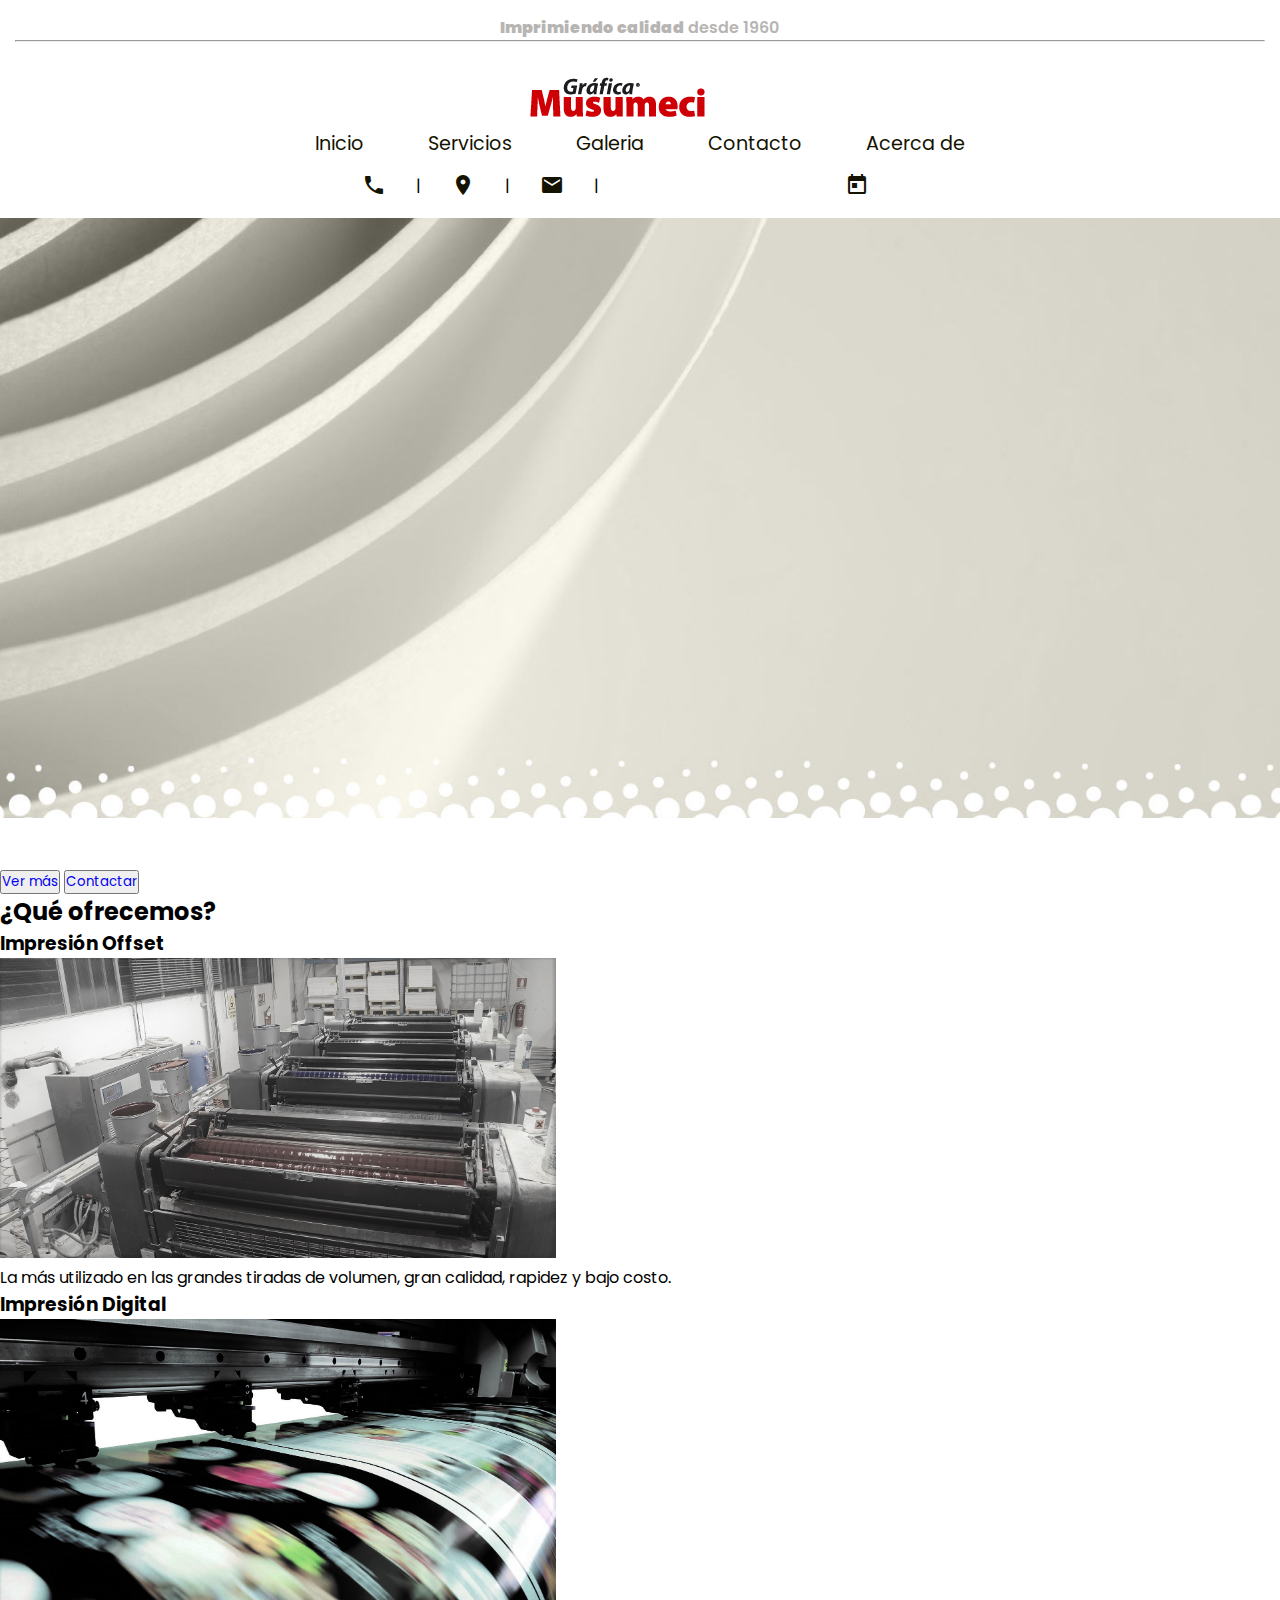
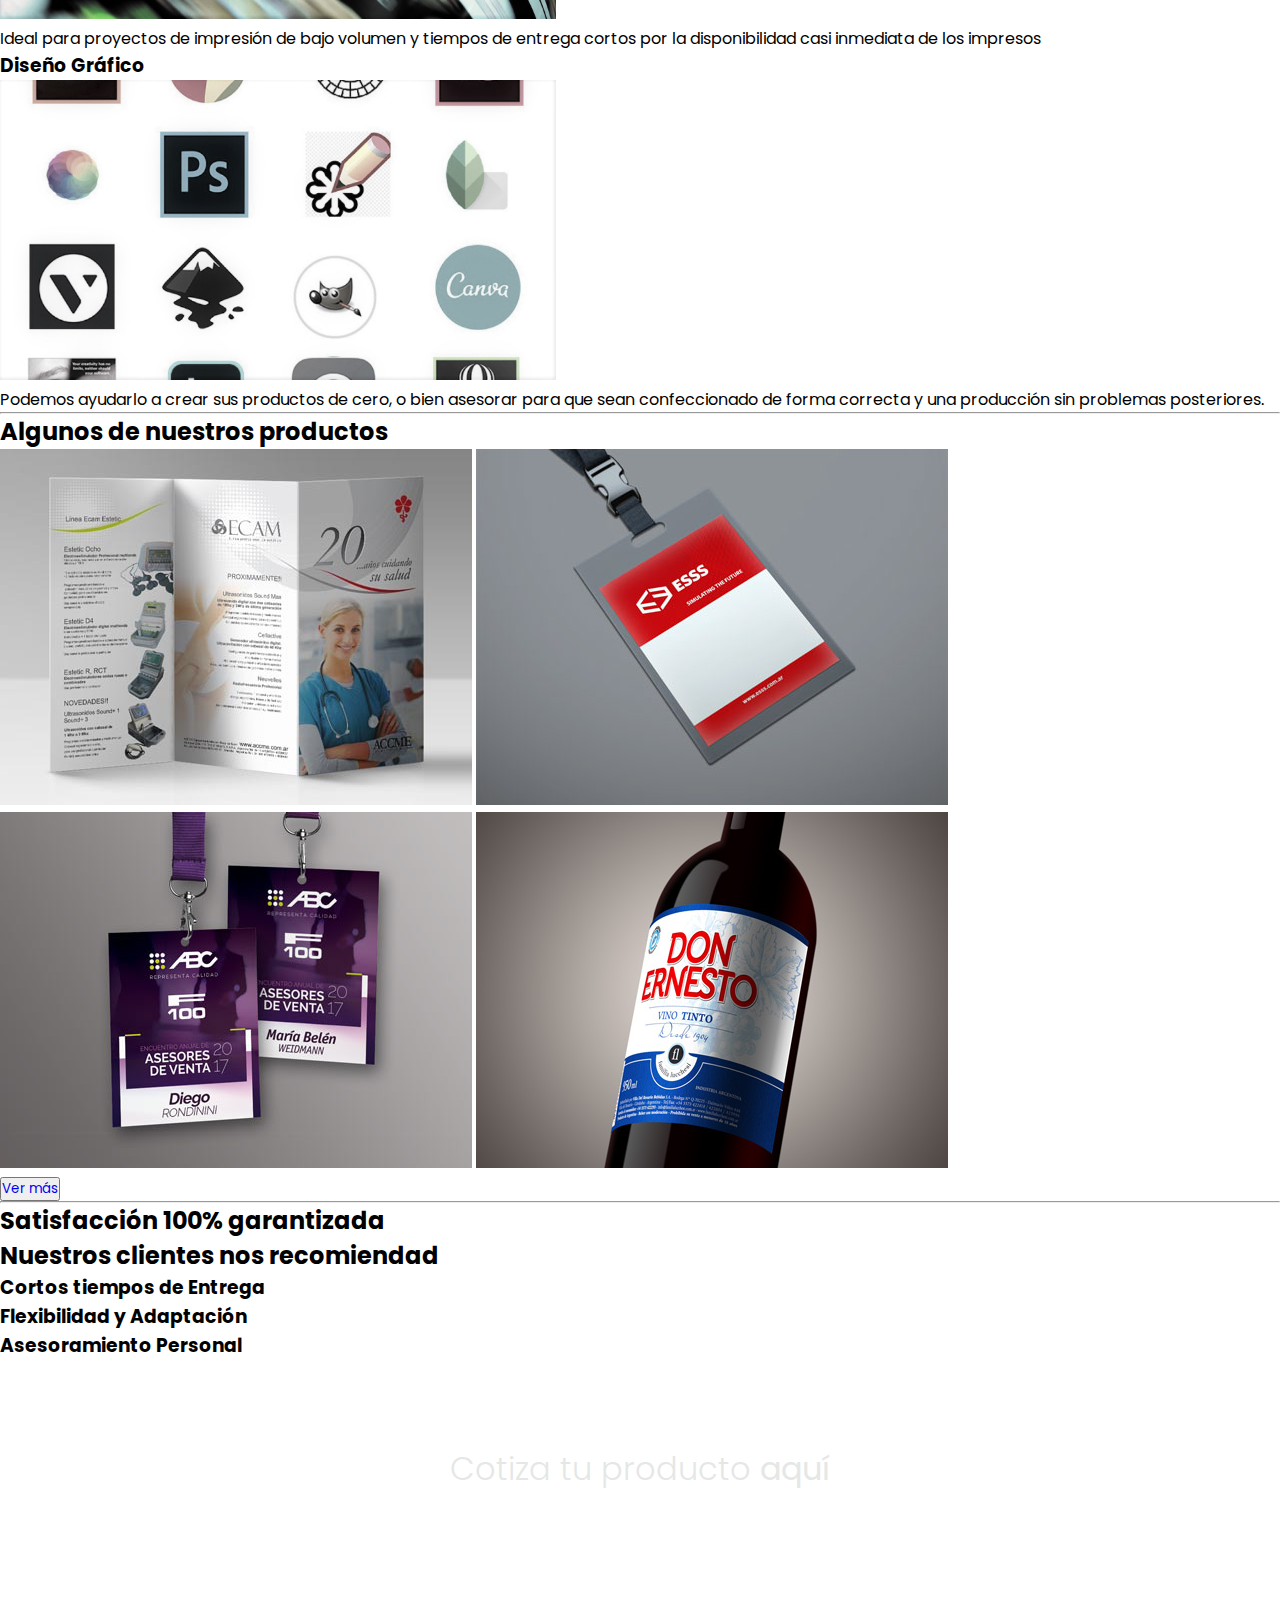
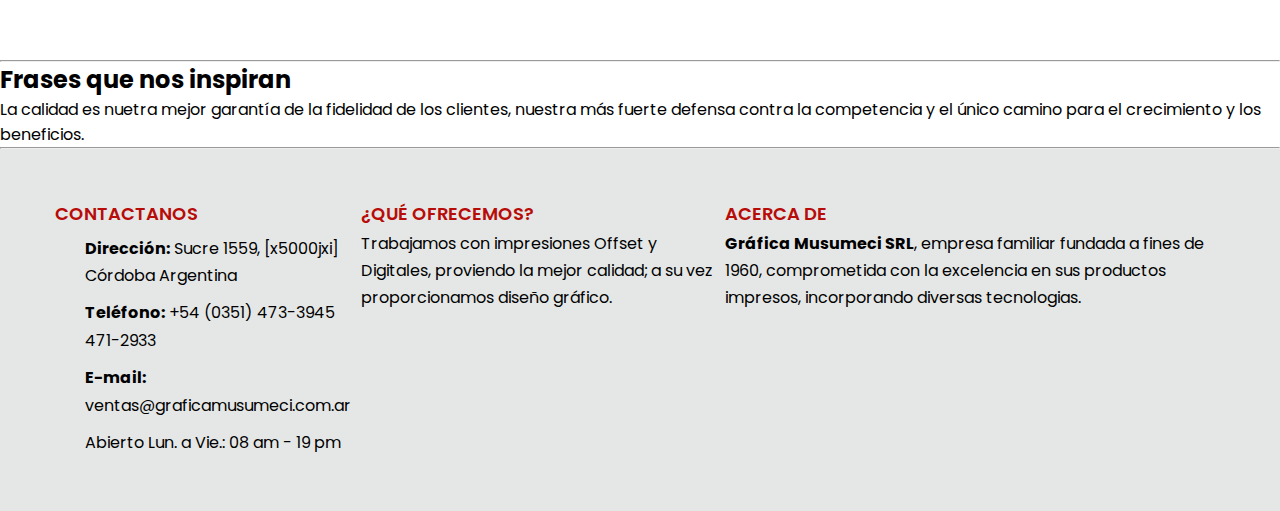
==== index.html @ f6d02dc9 "pre-entrega-1" ====
<!DOCTYPE html>
<html lang="en">
<head>
    <meta charset="UTF-8">
    <meta http-equiv="X-UA-Compatible" content="IE=edge">
    <meta name="viewport" content="width=device-width, initial-scale=1.0">
    <title>Gráfica Musumeci | Inicio</title>
    <link rel="shortcut icon" href="./assets/image/favicon.ico" type="/image/x-icon">
    <link rel="stylesheet" href="./assets/css/styles.css">
    <link href="https://fonts.googleapis.com/icon?family=Material+Icons" rel="stylesheet">
</head>

<body>

    <header>

        <div class="slogan">
            <h2><b>Imprimiendo calidad</b> desde 1960</h2>
            <hr>
        </div>
        
        <nav class="navBar">
            
            <img src="./assets/image/logo.png" alt="logo" class="logo" />
            <ul class="menu">
                <li>
                    <a href="./index.html">Inicio</a>
                </li>
        
                <li>
                    <a href="./pages/servicios.html">Servicios</a>
                </li>
        
                <li>
                    <a href="./pages/galeria.html">Galeria</a>
                </li>
        
                <li>
                    <a href="./pages/contacto.html">Contacto</a>
                </li>
        
                <li>
                    <a href="./pages/acercade.html">Acerca de</a>
                </li>
            </ul>

            <div class="icons">
                <a class="material-icons" alt="" href="./pages/contacto.html#detallesDeContacto">phone</a>
                <div>|</div>
                <a class="material-icons" alt="" href="./pages/contacto.html#detallesDeContacto">place</a>
                <div>|</div>
                <a class="material-icons" alt="" href="./pages/contacto.html#detallesDeContacto">email</a>
                <div>|</div>
                <a class="material-icons" alt="" href="./pages/contacto.html#detallesDeContacto">calendar_today</a>
            </div>
        </nav>

    </header>

        

    <main>
        <section>
            <div class="parallax"></div>
    
            <button>
                <a href="./pages/galeria.html">Ver más</a>
            </button>
            <button>
                <a href="./pages/contacto.html">Contactar</a>
            </button>
        </section>

        <section class="queOfrecemos">
                <h2>¿Qué ofrecemos?</h2>
                <article>
                    <h3>Impresión Offset</h3>
                    <img src="./assets/image/impresionoffset.jpg" alt="Impresion_Offset">
                    <p>La más utilizado en las grandes tiradas de volumen, gran calidad, rapidez y bajo costo.</p>
                </article>
                <article>
                    <h3>Impresión Digital</h3>
                    <img src="./assets/image/impresiondigital.jpg" alt="Impresion_Digital">
                    <p>Ideal para proyectos de impresión de bajo volumen y tiempos de entrega cortos por la disponibilidad casi
                        inmediata de los impresos</p>
                </article>
                <article>
                    <h3>Diseño Gráfico</h3>
                    <img src="./assets/image/diseñografico.jpg" alt="Diseño_Grafico">
                    <p>
                        Podemos ayudarlo a crear sus productos de cero, o bien asesorar para que sean confeccionado de forma correcta y
                        una producción sin problemas posteriores.</p>
                </article>
        </section>

        <hr>

        <section>
            <h2>Algunos de nuestros productos</h2>
            <img src="./assets/image/producto1.jpg" alt="producto_1">
            <img src="./assets/image/producto2.jpg" alt="producto_2">
            <img src="./assets/image/producto3.jpg" alt="producto_3">
            <img src="./assets/image/producto4.jpg" alt="producto_4">
            <br>
            <button>
                <a href="./pages/galeria.html">Ver más</a>
            </button>
        </section>
        <hr>
        
        <section>
            <h2>Satisfacción 100% garantizada</h2>
            <h2>Nuestros clientes nos recomiendad</h2>
            <h3>Cortos tiempos de Entrega</h3>
            <h3>Flexibilidad y Adaptación</h3>
            <h3>Asesoramiento Personal</h3>
        </section>

        <section class="parallax2">
            <h2>Cotiza tu producto <a href="./pages/cotizacion.html"><b>aquí</b></a></a></h2>
        </section>

        <hr>

        <section>
            <h2>Frases que nos inspiran</h2>
            <p>La calidad es nuetra mejor garantía de la fidelidad de los clientes, nuestra más fuerte defensa contra la competencia y el único camino para el crecimiento y los beneficios.</p>
        </section>
    </main> 

    <hr>

    <footer class="foot">
        
        <article> 
            <a href="./pages/contacto.html#formulario">CONTACTANOS</a>
                <ul class="footContacto">
                    <li>
                        <b>Dirección:</b> Sucre 1559, [x5000jxi] Córdoba Argentina
                    </li>
                    <li>
                        <b>Teléfono:</b> +54 (0351) 473-3945 471-2933
                    </li>
                    <li>
                        <b>E-mail:</b> ventas@graficamusumeci.com.ar
                    </li>
                    <li>
                        Abierto Lun. a Vie.: 08 am - 19 pm
                    </li>
                </ul>
        </article>

        <article>
            <a href="./pages/galeria.html">¿QUÉ OFRECEMOS?</a>
            <p>Trabajamos con impresiones Offset y Digitales, proviendo la mejor calidad; a su vez proporcionamos diseño gráfico.</p>
        </article>

        <article>
            <a href="./pages/acercade.html">ACERCA DE</a>
            <p><b>Gráfica Musumeci SRL</b>, empresa familiar fundada a fines de 1960, comprometida con la excelencia en sus productos
            impresos, incorporando diversas tecnologias.</p>
        </article> 

    </footer>

</body>
</html>
---- assets/css/styles.css ----
@import url('https://fonts.googleapis.com/css2?family=Caveat&family=Poppins:wght@300&display=swap');

* {
    margin: 0;
    padding: 0;
    box-sizing: border-box;
    font-family: poppins, sans-serif;
}

header{
    text-align: center;
}

.slogan {
    padding: 15px;
}

.slogan h2 {
    font-size: medium;
    font-weight: 550;
    color: #b7b5b3;
}




/* NAVBAR */
.navBar {
    padding: 15px;
    display: inline-block;
    justify-content: flex-start
}

a {
    text-decoration: none;
}

a:hover {
    text-decoration: underline;
}

.logo {
    padding: 5px;  
    margin-right: 45px;
    justify-self: left;
}

.menu li {
    padding-left: 30px;
    padding-right: 30px;
    display: inline-block;
}

.menu a {
    color: #141301;
    font-size: larger;
}

.icons {
    display: flex;
    flex-direction: row;
    justify-content: center;
    padding: 5px;
    margin-top:10px;
    margin-right: 50px;
}

.icons a {
    padding-left: 30px;
    padding-right: 30px;
    display: inline-block;
    color: #141301;
}


/* FOOTER */
.foot {
    display: flex;
    padding: 50px;
    justify-content: space-evenly;
    font-size: medium;
    background-color: #e5e7e6;
    line-height: 1.71;
}

.foot article {
    padding-left: 5px;
    padding-right: 5px;
}

.foot a {
    color: #b80c09;
    font-size: large;
    font-weight: 550;
    text-align: center;
}

.foot a:hover {
    text-decoration: underline;
}

.footContacto li {
    list-style: none;
    padding-left: 30px;
}

.footContacto li {
    padding-top: 5px;
    padding-bottom: 5px;
}


/* TÍTULOS DE CADA PÁGINA */
.paginasTitulos {
    padding: 15px;
}

.paginasTitulos h1 {
    text-align: center;
}

/* index.html */

.parallax {
    background-image: url("../image/sliders2.jpg");
    height: 600px;

    background-attachment: fixed;
    background-position: center;
    background-repeat: no-repeat;
    background-size: cover;

    margin-bottom: 50px;
}

.queOfrecemos img {
    height: 300px;
}

.parallax2 {
    background-image: url("../image/sliders.jpg");
    height: 250px;

    background-attachment: fixed;
    background-position: center;
    background-repeat: no-repeat;
    background-size: cover;

    margin-bottom: 50px;
}

.parallax2 h2 {
    text-align: center;
    text-align: center;
    padding-top: 85px;
    font-size: xx-large;
    font-weight: 300;
    color: #e5e7e6;
}

.parallax2 a {
    color: #e5e7e6;
}

/* servicios.html */

.productos {
    align-content: center;
}

/* galeria.html */

.navProductos {
    text-align: center;
    margin: 15px;
}

.navProductos li{
    display: inline-block;
    flex-direction: row;
    padding-left: 30px;
    padding-right: 30px;
    text-align: center;
}

.parallax3 {
    background-image: url("../image/background3.jpg");
    height: 250px;

    background-attachment: fixed;
    background-position: center;
    background-repeat: no-repeat;
    background-size: cover;

    margin-bottom: 50px;
}

.parallax3 h2 {
    text-align: center;
    padding-top: 85px;
    font-size: xx-large;
    font-weight: 300;
    color: #e5e7e6;
}

.parallax3 a {
    color: #e5e7e6;
}

/* contacto.html */
.contacto {
    margin-bottom: 20px;
    display: flex;
    flex-direction: row;
    justify-content: space-around;
}

.contacto h2 {
    text-align: center;
    font-weight: 400;
}

.contacto a {
    color: #b80c09;
    font-size: large;
    font-weight: 550;
    text-align: center;
}

.contacto a:hover {
    text-decoration: underline;
}

#formulario{
    display: flex;
    flex-direction: column;
    justify-content: space-between;
}

#formulario input {
    margin: 5px;
    padding: 5px;
}

#mensaje {
    margin: 10px;
    padding: 7px;
}

/* cotizacion.html */

/* acercade.html */

.acercade1 {
padding: 15px;
text-align: left;
}


.acercade2 {
    padding: 15px;
    text-align: right;
}

.acercade3 {
    padding: 15px;
    text-align: center;
}

/* @media (prefers-reduced-motion: no-preference) {
    html {
        scroll-behavior: smooth;
    }
}

@media screen and (max-width: 800px) {
    body {
        font-size: 14px;
    }
}

@media screen and (max-width: 600px) {
    body {
        font-size: 11px;
    }
} */
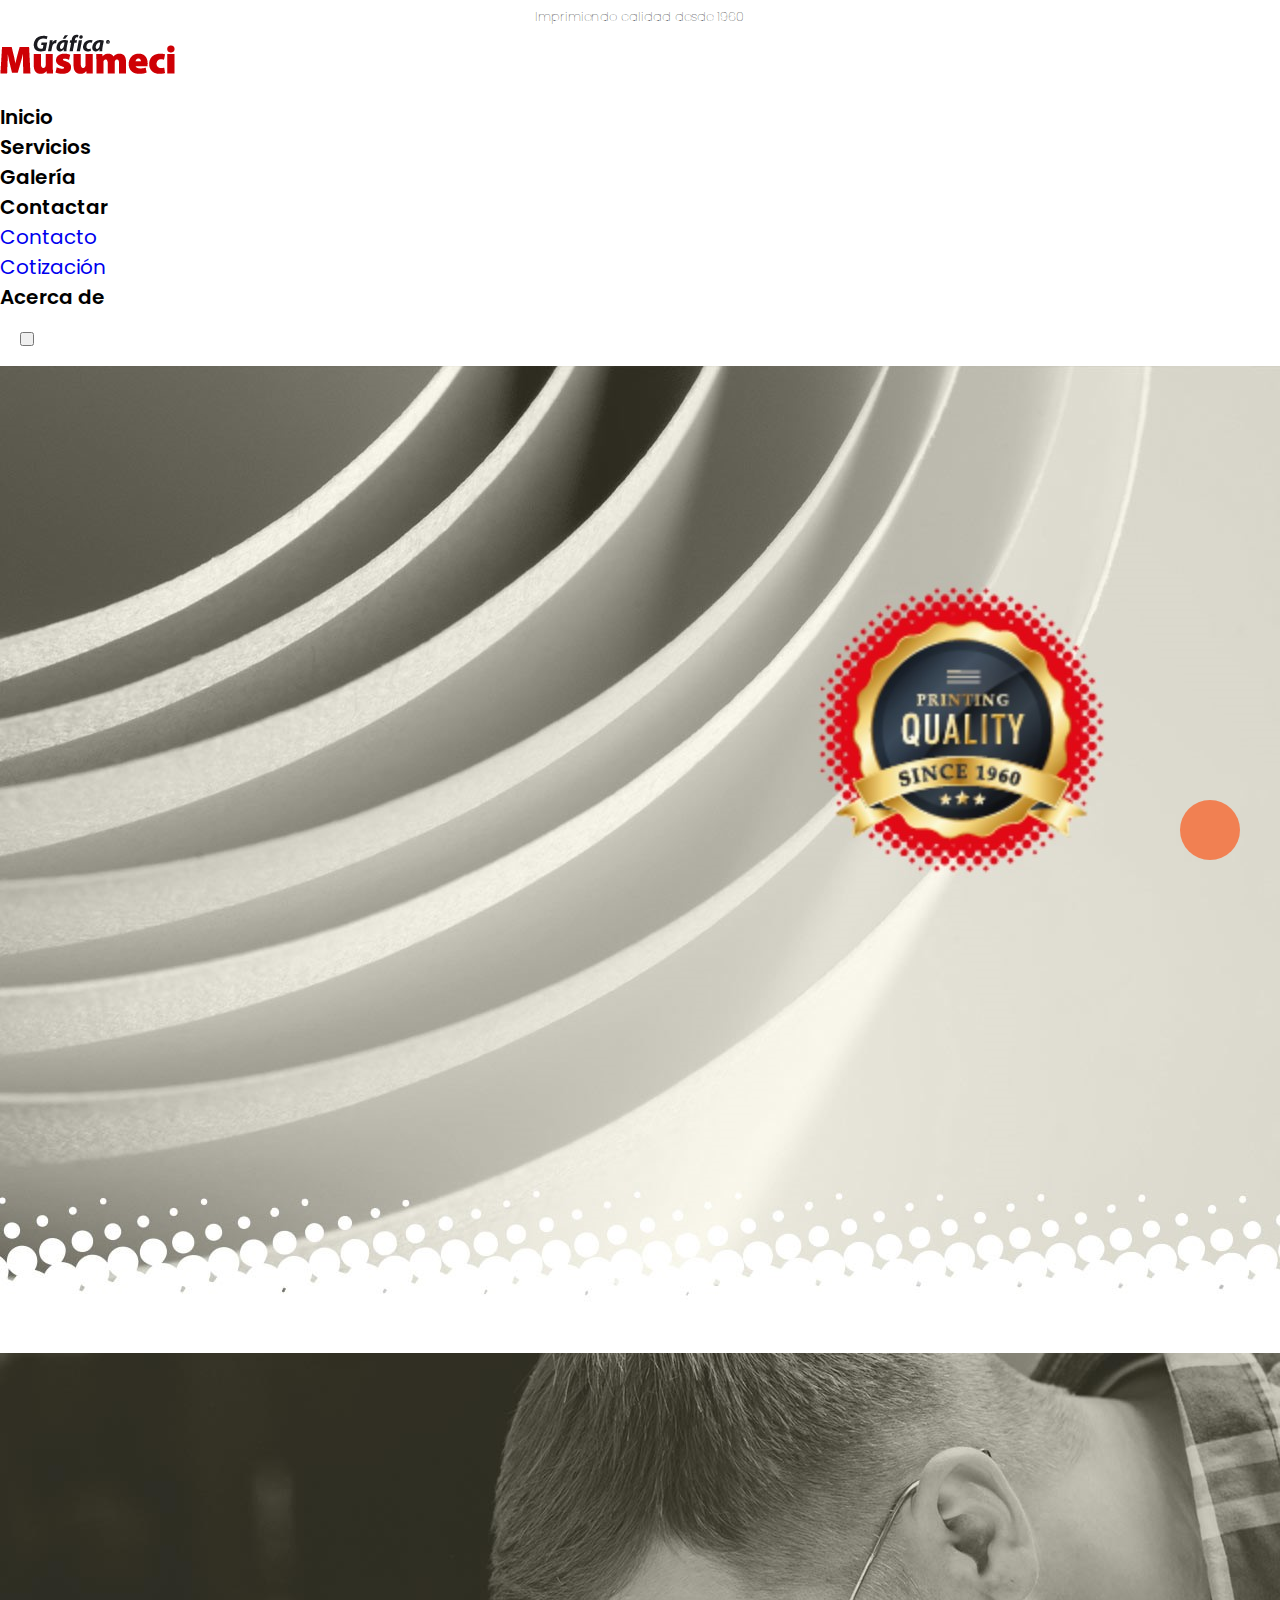
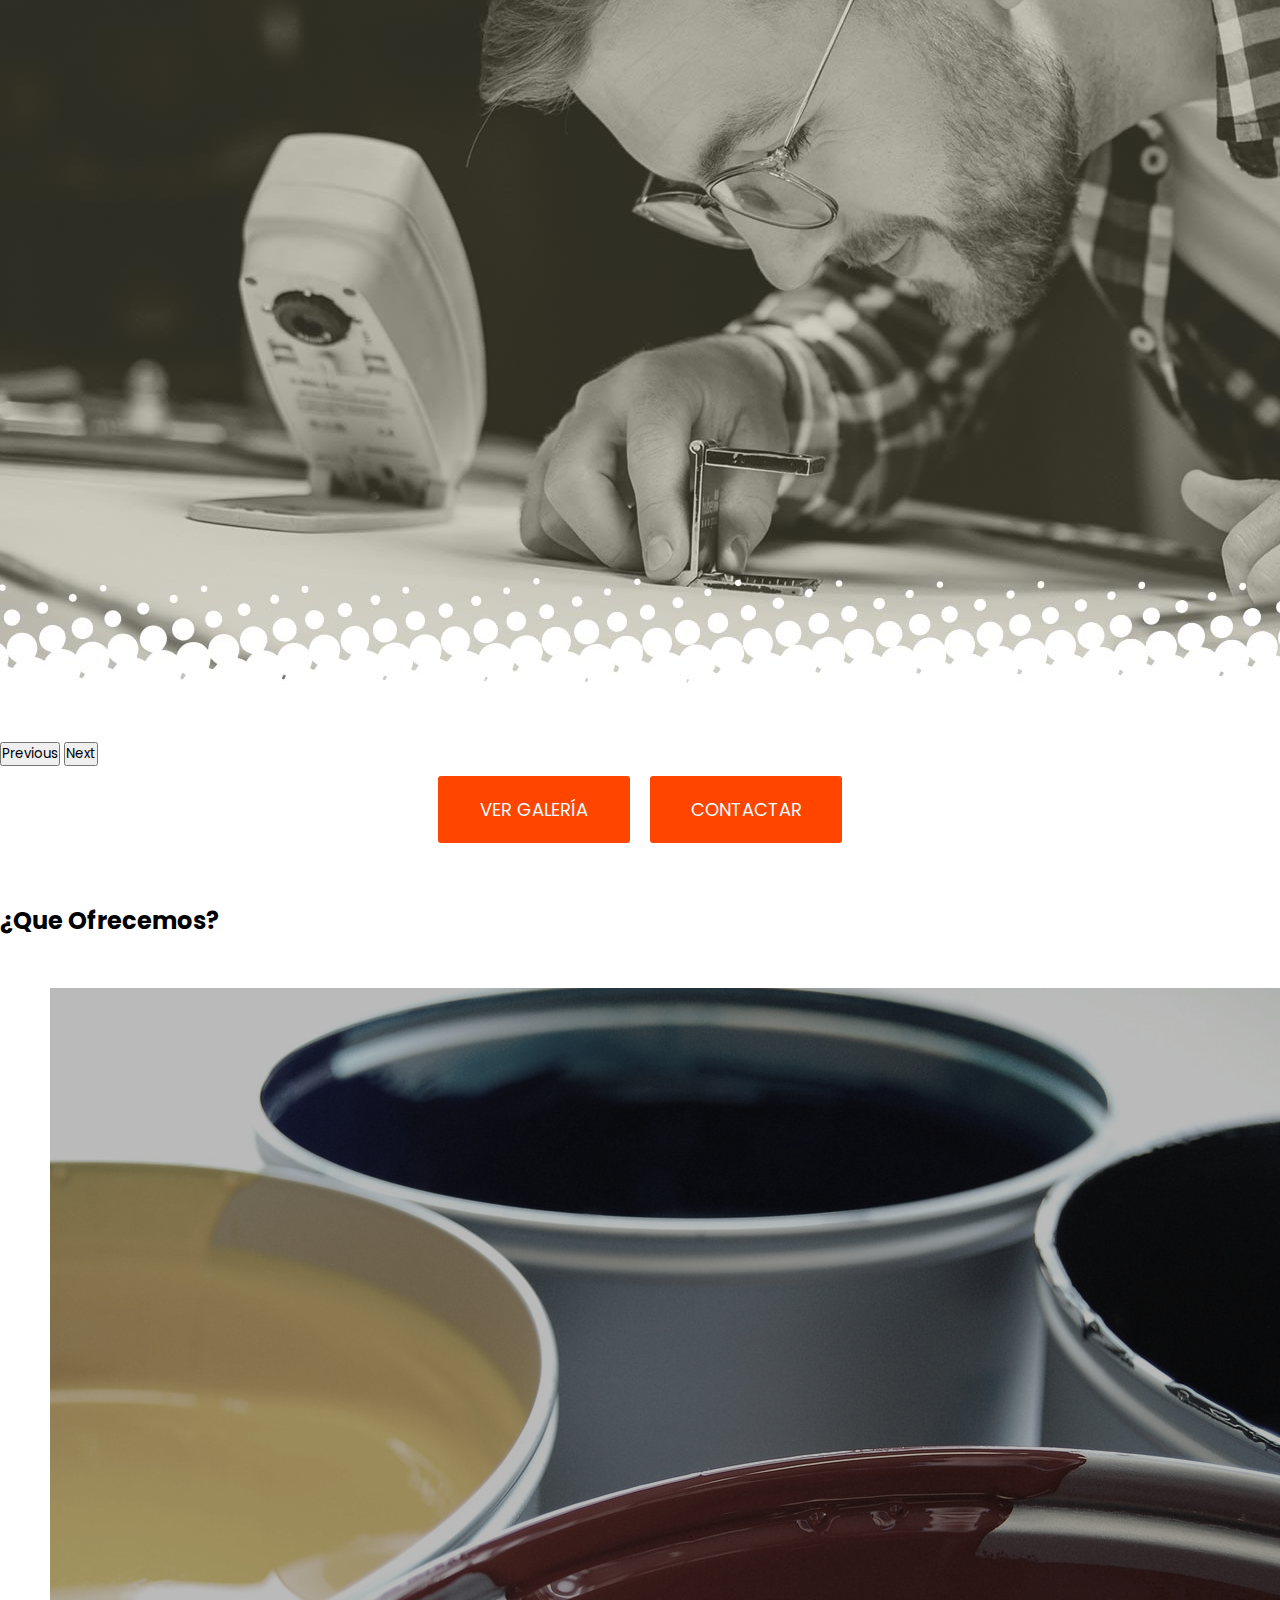
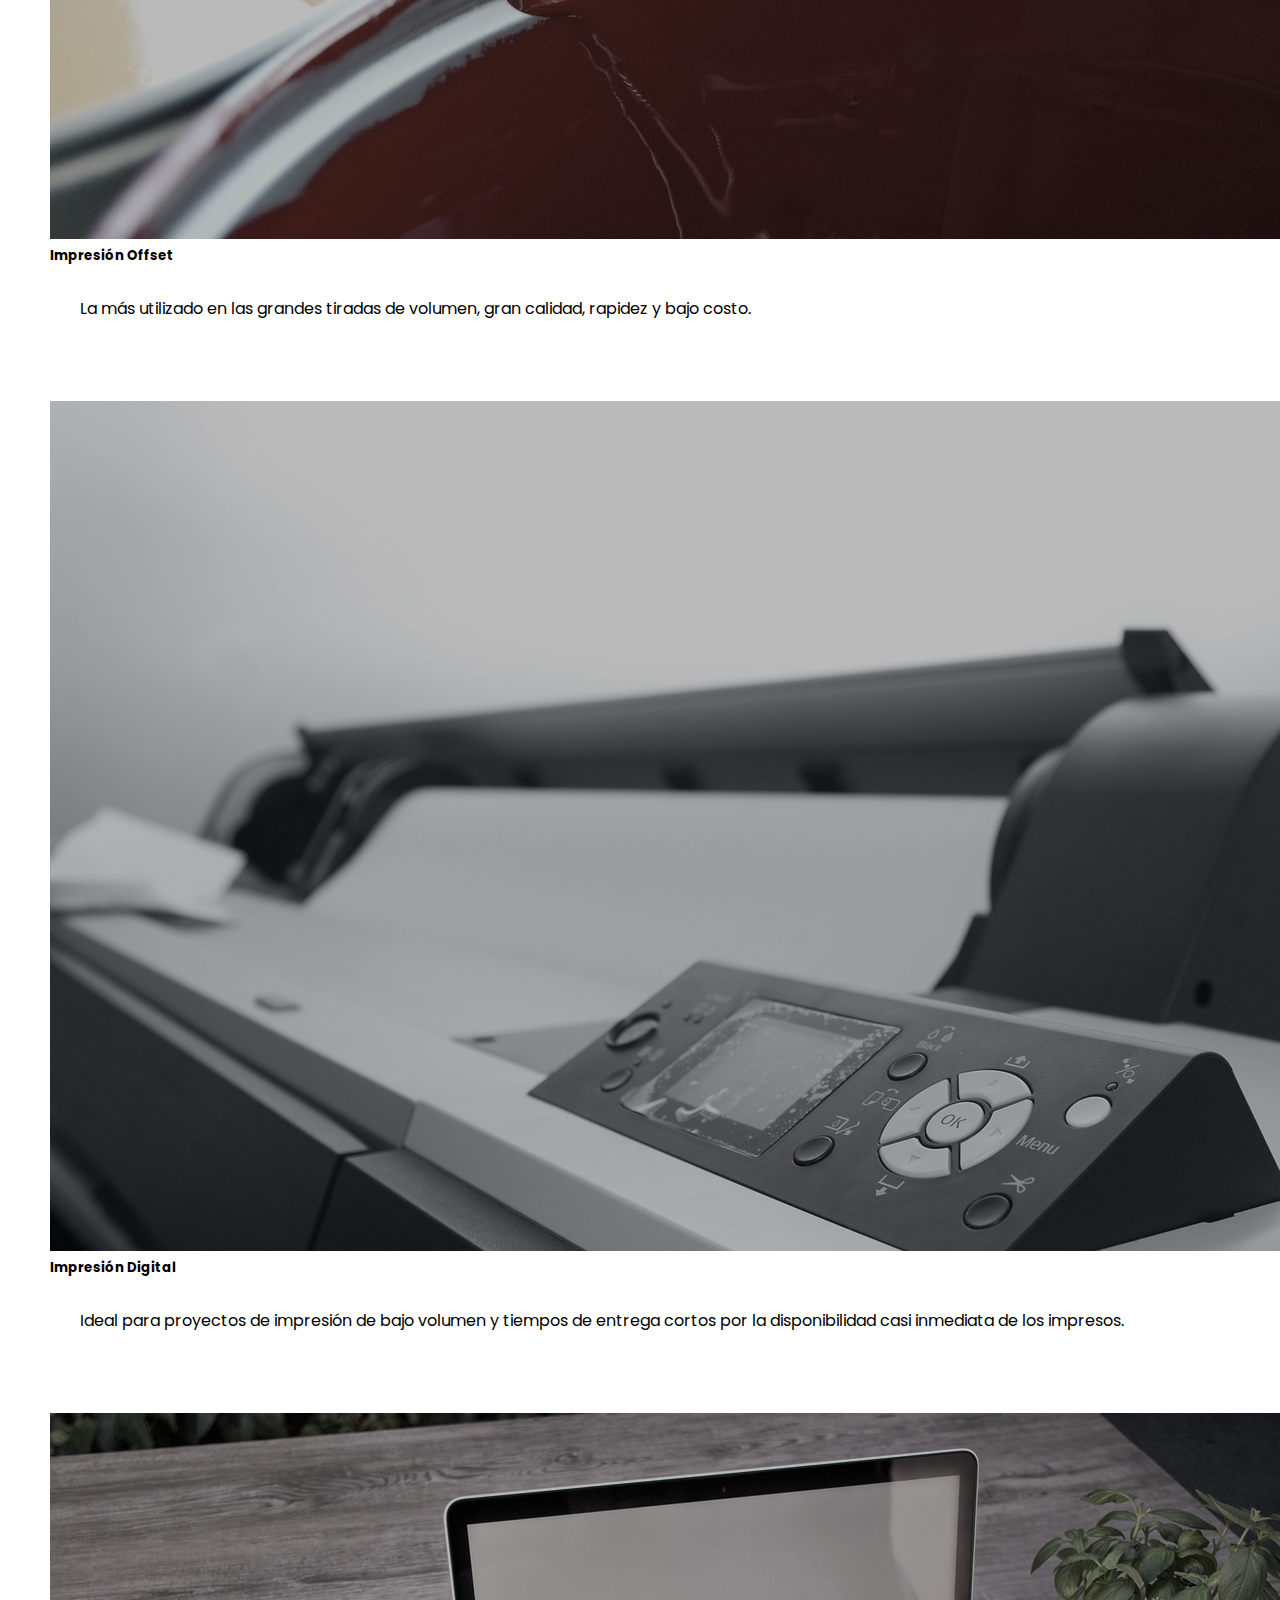
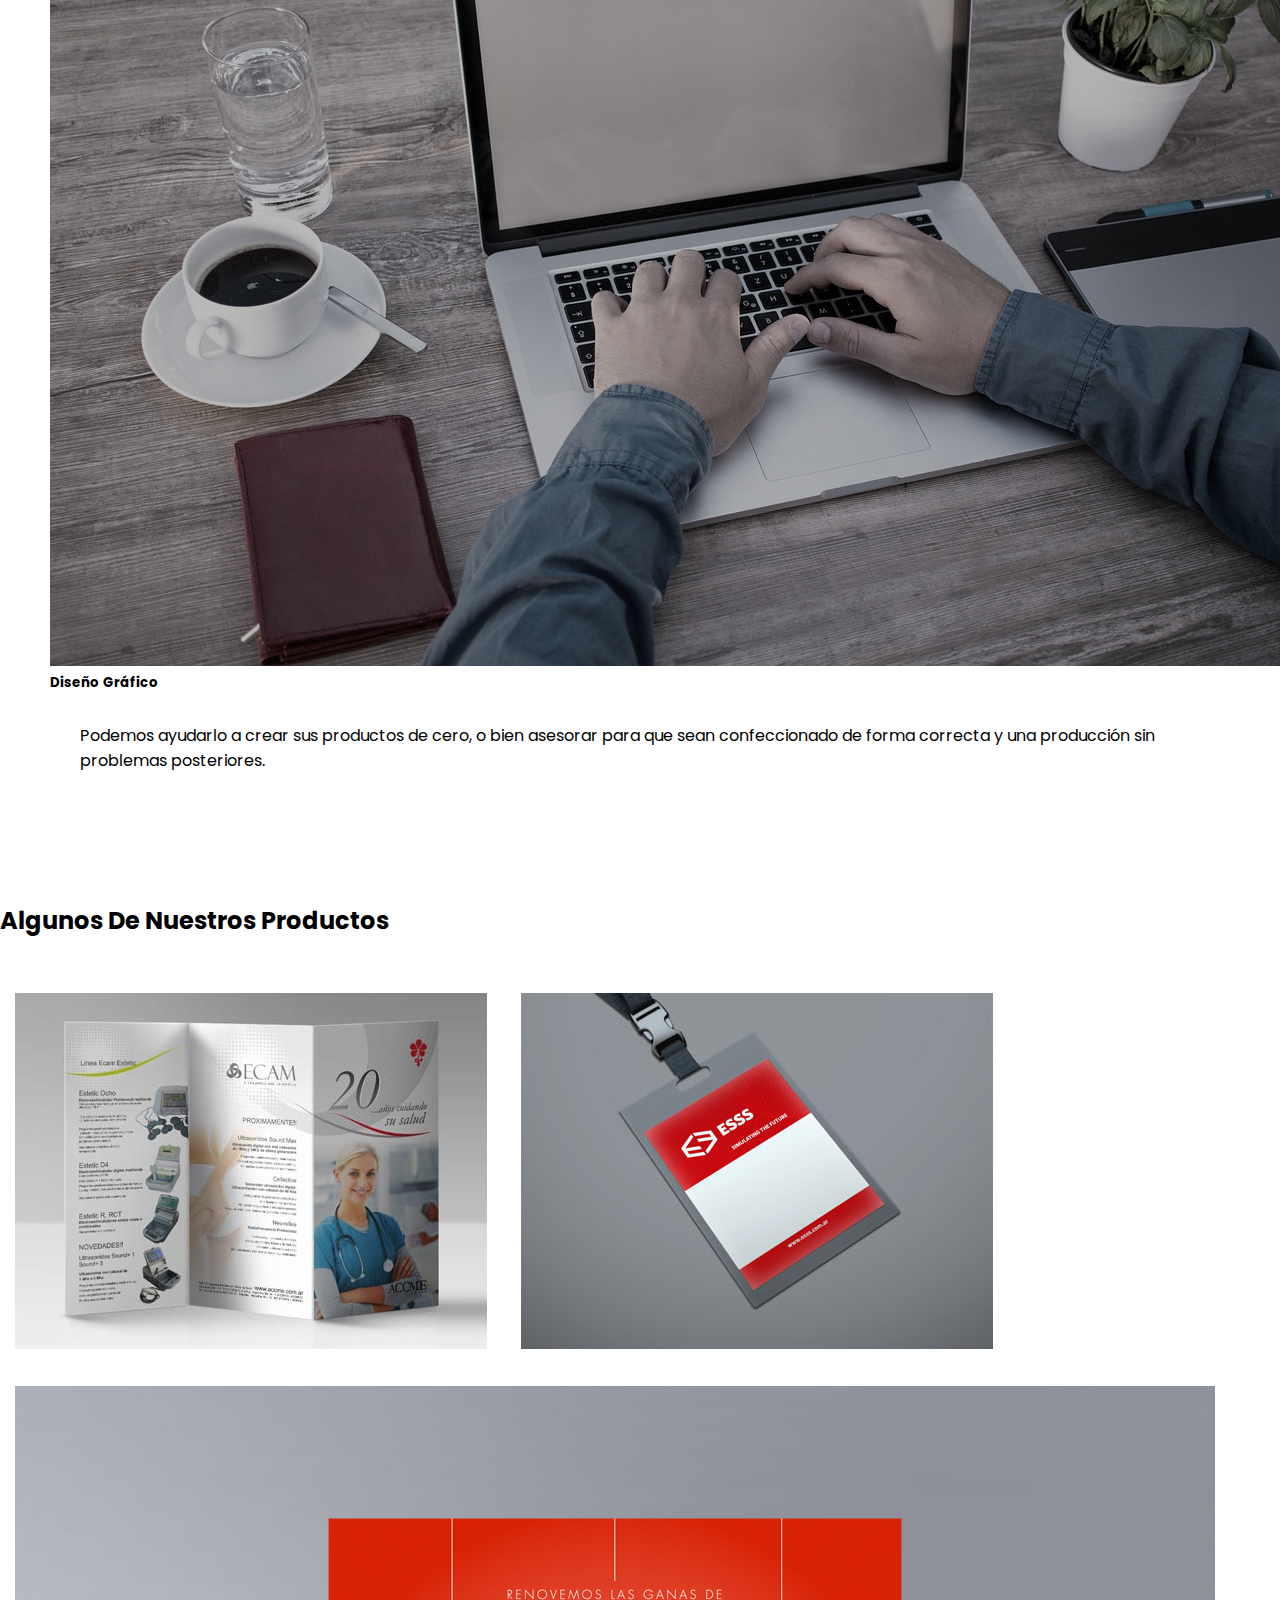
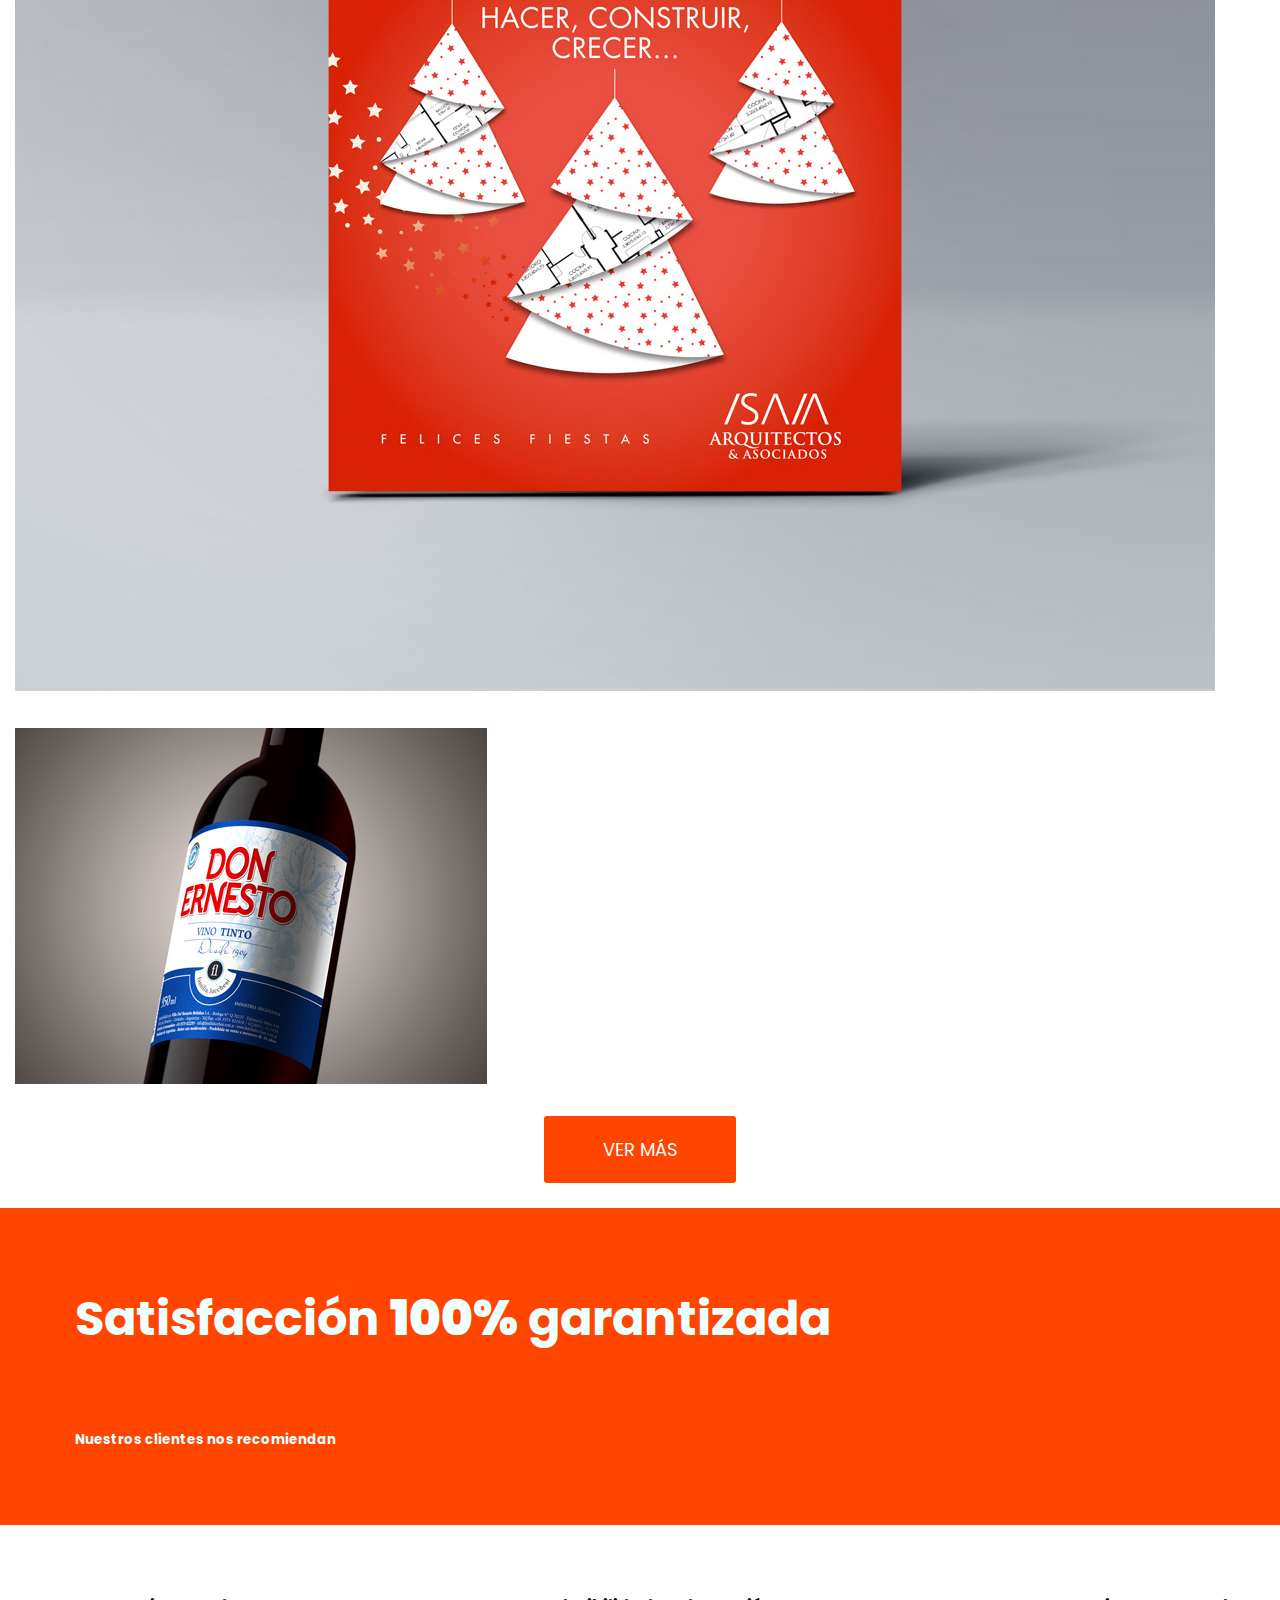
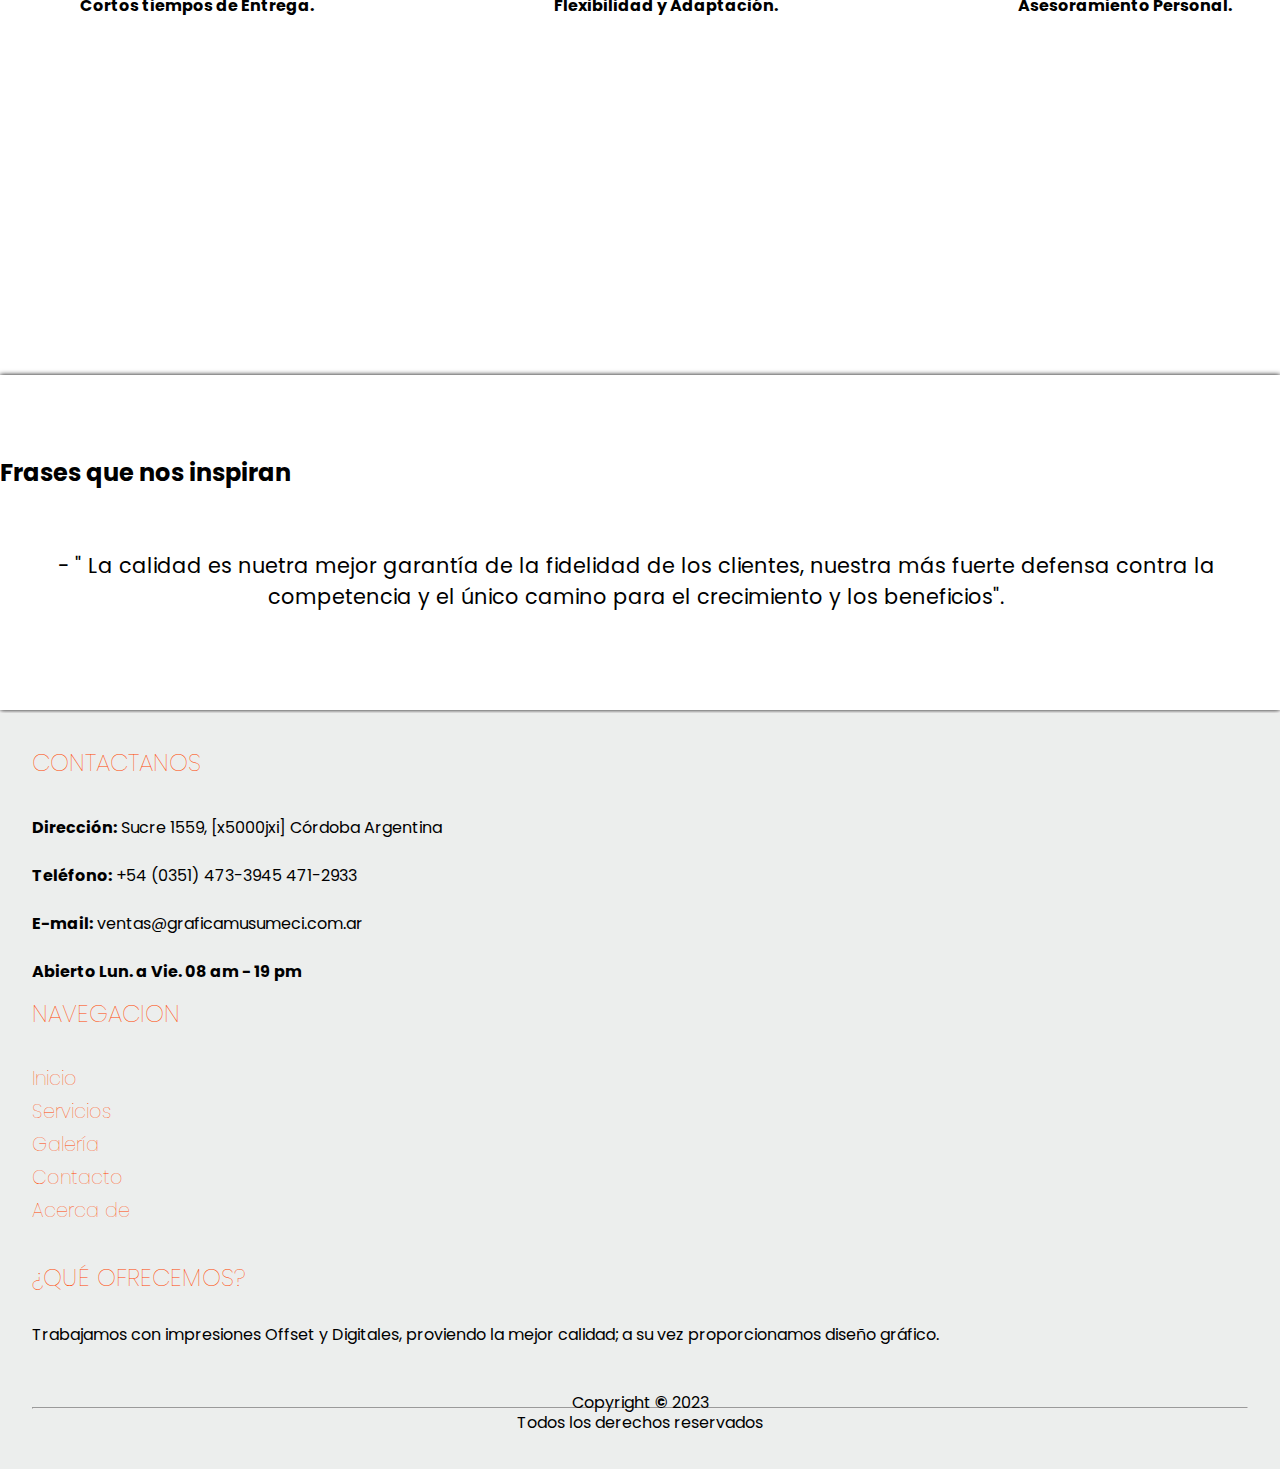
==== commit 8d171e50: "pre-entrega-2" ====
--- a/index.html
+++ b/index.html
@@ -6,162 +6,216 @@
     <meta name="viewport" content="width=device-width, initial-scale=1.0">
     <title>Gráfica Musumeci | Inicio</title>
     <link rel="shortcut icon" href="./assets/image/favicon.ico" type="/image/x-icon">
+    <link rel="stylesheet" href="https://cdnjs.cloudflare.com/ajax/libs/font-awesome/6.3.0/css/all.min.css"
+        integrity="sha512-SzlrxWUlpfuzQ+pcUCosxcglQRNAq/DZjVsC0lE40xsADsfeQoEypE+enwcOiGjk/bSuGGKHEyjSoQ1zVisanQ=="
+        crossorigin="anonymous" referrerpolicy="no-referrer"/>
+    <link href="https://cdn.jsdelivr.net/npm/bootstrap@5.2.3/dist/css/bootstrap.min.css" rel="stylesheet"
+        integrity="sha384-rbsA2VBKQhggwzxH7pPCaAqO46MgnOM80zW1RWuH61DGLwZJEdK2Kadq2F9CUG65" crossorigin="anonymous">
     <link rel="stylesheet" href="./assets/css/styles.css">
-    <link href="https://fonts.googleapis.com/icon?family=Material+Icons" rel="stylesheet">
 </head>
 
 <body>
-
-    <header>
-
-        <div class="slogan">
-            <h2><b>Imprimiendo calidad</b> desde 1960</h2>
-            <hr>
-        </div>
-        
-        <nav class="navBar">
-            
-            <img src="./assets/image/logo.png" alt="logo" class="logo" />
-            <ul class="menu">
-                <li>
-                    <a href="./index.html">Inicio</a>
-                </li>
-        
-                <li>
-                    <a href="./pages/servicios.html">Servicios</a>
-                </li>
-        
-                <li>
-                    <a href="./pages/galeria.html">Galeria</a>
-                </li>
-        
-                <li>
-                    <a href="./pages/contacto.html">Contacto</a>
-                </li>
-        
-                <li>
-                    <a href="./pages/acercade.html">Acerca de</a>
-                </li>
-            </ul>
-
-            <div class="icons">
-                <a class="material-icons" alt="" href="./pages/contacto.html#detallesDeContacto">phone</a>
-                <div>|</div>
-                <a class="material-icons" alt="" href="./pages/contacto.html#detallesDeContacto">place</a>
-                <div>|</div>
-                <a class="material-icons" alt="" href="./pages/contacto.html#detallesDeContacto">email</a>
-                <div>|</div>
-                <a class="material-icons" alt="" href="./pages/contacto.html#detallesDeContacto">calendar_today</a>
+    <header class="shadow-sm" id="top">
+        <nav class="navbar navbar-expand-md">
+            <div class="row">
+                <h3 class="slogan d-flex justify-content-center text-muted">Imprimiendo calidad desde&#160<span class="fw-bold">1960</span></h3>
+            </div>
+            <div class="row">
+                <div class="flex-lg-row d-flex justify-content-center logo">
+                    <a href="./index.html"><img src="./assets/image/logo.png" alt="logo"></img></a>
+                </div>
+            </div>
+            <div class="collapse-lg" id="navbarToggleExternalContent">
+                <div class="row">
+                    <div class="collapse navbar-collapse d-flex justify-content-center" id="navbarNav">
+                        <ul class="navbar-nav">
+                            <li class="nav-item">
+                                <a class="nav-link" aria-current="page" href="./index.html">Inicio</a>
+                            </li>
+                            <li class="nav-item">
+                                <a class="nav-link" href="./pages/servicios.html">Servicios</a>
+                            </li>
+                            <li class="nav-item">
+                                <a class="nav-link" href="./pages/galeria.html">Galería</a>
+                            </li>
+                            <li class="nav-item dropdown">
+                                <a class="nav-link dropdown-toggle" data-bs-toggle="dropdown" role="button" aria-expanded="false" href="#">Contactar</a>
+                                <ul class="dropdown-menu">
+                                    <li><a class="dropdown-item" href="./pages/contacto.html">Contacto</a></li>
+                                    <li><a class="dropdown-item" href="./pages/cotizacion.html">Cotización</a></li>
+                                </ul>
+                            </li>
+                            <li class="nav-item">
+                                <a class="nav-link" href="./pages/acercade.html">Acerca de</a>
+                            </li>
+                        </ul>
+                    </div>
+                </div>
+            </div>
+            <div class="d-flex justify-content-center">
+                <button class="navbar-toggler" type="button" data-bs-toggle="collapse"
+                    data-bs-target="#navbarToggleExternalContent" aria-controls="navbarToggleExternalContent"
+                    aria-expanded="false" aria-label="Toggle navigation">
+                    <span class="navbar-toggler-icon"></span>
+                </button>
             </div>
         </nav>
-
     </header>
-
-        
 
     <main>
         <section>
-            <div class="parallax"></div>
-    
-            <button>
-                <a href="./pages/galeria.html">Ver más</a>
-            </button>
-            <button>
-                <a href="./pages/contacto.html">Contactar</a>
-            </button>
-        </section>
-
-        <section class="queOfrecemos">
-                <h2>¿Qué ofrecemos?</h2>
-                <article>
-                    <h3>Impresión Offset</h3>
-                    <img src="./assets/image/impresionoffset.jpg" alt="Impresion_Offset">
-                    <p>La más utilizado en las grandes tiradas de volumen, gran calidad, rapidez y bajo costo.</p>
-                </article>
-                <article>
-                    <h3>Impresión Digital</h3>
-                    <img src="./assets/image/impresiondigital.jpg" alt="Impresion_Digital">
-                    <p>Ideal para proyectos de impresión de bajo volumen y tiempos de entrega cortos por la disponibilidad casi
-                        inmediata de los impresos</p>
-                </article>
-                <article>
-                    <h3>Diseño Gráfico</h3>
-                    <img src="./assets/image/diseñografico.jpg" alt="Diseño_Grafico">
-                    <p>
-                        Podemos ayudarlo a crear sus productos de cero, o bien asesorar para que sean confeccionado de forma correcta y
-                        una producción sin problemas posteriores.</p>
-                </article>
-        </section>
-
-        <hr>
-
-        <section>
-            <h2>Algunos de nuestros productos</h2>
-            <img src="./assets/image/producto1.jpg" alt="producto_1">
-            <img src="./assets/image/producto2.jpg" alt="producto_2">
-            <img src="./assets/image/producto3.jpg" alt="producto_3">
-            <img src="./assets/image/producto4.jpg" alt="producto_4">
-            <br>
-            <button>
-                <a href="./pages/galeria.html">Ver más</a>
-            </button>
-        </section>
-        <hr>
+            <div id="carouselExampleControls" class="carousel slide" data-bs-ride="carousel">
+                <div class="carousel-inner">
+                    <div class="carousel-item active">
+                        <img src="./assets/image/sliders2.jpg"
+                            class="d-block w-100 img-fluid sliders" alt="">
+                            
+                    </div>
+                    <div class="carousel-item">
+                        <img src="./assets/image/sliders.jpg"
+                            class="d-block w-100 img-fluid sliders" alt="">
+                    </div>
+                </div>
+                <button class="carousel-control-prev" type="button" data-bs-target="#carouselExampleControls" data-bs-slide="prev">
+                    <span class="carousel-control-prev-icon" aria-hidden="true"></span>
+                    <span class="visually-hidden">Previous</span>
+                </button>
+                <button class="carousel-control-next" type="button" data-bs-target="#carouselExampleControls" data-bs-slide="next">
+                    <span class="carousel-control-next-icon" aria-hidden="true"></span>
+                    <span class="visually-hidden">Next</span>
+                </button>
+                <div class="verMas-contenedor">
+                    <a href="./pages/galeria.html" class="verMas d-block object-fit-md-contain border rounded">ver galería</a>
+                    <a href="./pages/contacto.html" class="verMas d-block object-fit-md-contain border rounded">contactar</a>
+                </div>
+            </div>
+        </section>
+
+        <section class="bg-light bg-gradiant" style="--bs-bg-opacity: .3;" id="queOfrecemosIndex">
+            <h2 class="display-4 text-center queOfrecemos">¿que ofrecemos?</h2>
+            <div class="card-group">
+                <div class="card">
+                    <img src="./assets/image/impresionoffset.jpg" class="card-img-top" alt="impresionoffset">
+                    <div class="card-body">
+                        <h5 class="card-title display-6 text-center">impresión offset</h5>
+                        <p class="card-text text-muted">La más utilizado en las grandes tiradas de volumen, gran calidad, rapidez y
+                            bajo costo.</p>
+                    </div>
+                </div>
+                <div class="card">
+                    <img src="./assets/image/impresiondigital.jpg" class="card-img-top" alt="impresiondigital">
+                    <div class="card-body">
+                        <h5 class="card-title display-6 text-center">impresión digital</h5>
+                        <p class="card-text text-muted">Ideal para proyectos de impresión de bajo volumen y tiempos de entrega
+                            cortos por la disponibilidad casi
+                            inmediata de los impresos.</p>
+                    </div>
+                </div>
+                <div class="card">
+                    <img src="./assets/image/diseñografico.jpg" class="card-img-top" alt="diseñografico">
+                    <div class="card-body">
+                        <h5 class="card-title display-6 text-center">diseño gráfico</h5>
+                        <p class="card-text text-muted">Podemos ayudarlo a crear sus productos de cero, o bien asesorar para que
+                            sean confeccionado de forma correcta y
+                            una producción sin problemas posteriores.</p>
+                    </div>
+                </div>
+            </div>
+        </section>
+        
+        <section class="bg-light" style="--bs-bg-opacity: .3;">
+            <h2 class="display-4 text-center algunosProductos">algunos de nuestros productos</h2>
+            <div class="row">
+                <img src="./assets/image/producto1.jpg" class="img-fluid productos col-lg-3 col-md-6" alt="producto_1">
+                <img src="./assets/image/producto2.jpg" class="img-fluid productos col-lg-3 col-md-6" alt="producto_2">
+                <img src="./assets/image/producto3.jpg" class="img-fluid productos col-lg-3 col-md-6" alt="producto_3">
+                <img src="./assets/image/producto4.jpg" class="img-fluid productos col-lg-3 col-md-6" alt="producto_4">
+            </div>
+            <div class="verMas-contenedor">
+                <a href="./pages/galeria.html" class="verMas d-block">ver más</a>
+            </div>
+        </section>
         
         <section>
-            <h2>Satisfacción 100% garantizada</h2>
-            <h2>Nuestros clientes nos recomiendad</h2>
-            <h3>Cortos tiempos de Entrega</h3>
-            <h3>Flexibilidad y Adaptación</h3>
-            <h3>Asesoramiento Personal</h3>
-        </section>
-
-        <section class="parallax2">
-            <h2>Cotiza tu producto <a href="./pages/cotizacion.html"><b>aquí</b></a></a></h2>
-        </section>
-
-        <hr>
-
-        <section>
-            <h2>Frases que nos inspiran</h2>
-            <p>La calidad es nuetra mejor garantía de la fidelidad de los clientes, nuestra más fuerte defensa contra la competencia y el único camino para el crecimiento y los beneficios.</p>
+            <div class="row beneficios-titulos">
+                <h3 class="col-12 te">Satisfacción <b>100%</b> garantizada</h3>
+                <small><h4 class="col-12">Nuestros clientes nos recomiendan</h4></small>
+            </div>
+            <div class="row beneficios-contenido">
+                <h4 class="col-sm-12 col-md-4 text-center fw-lighter"><i class="fa-solid fa-truck-fast fa-xl"></i>Cortos tiempos de Entrega.</h4>
+                <h4 class="col-sm-12 col-md-4 text-center fw-lighter"><i class="fa-solid fa-up-right-and-down-left-from-center fa-lg"></i>Flexibilidad y Adaptación.</h4>
+                <h4 class="col-sm-12 col-md-4 text-center fw-lighter"><i class="fa-solid fa-comment-dots fa-xl"></i>Asesoramiento Personal.</h4>
+            </div>
+        </section>
+        <br>
+        <br>
+        <section class="parallax">
+            <h2 class="display-4"><a href="./cotizacion.html"><small>Cotiza tu producto aquí</small> </a></h2>
+        </section>
+        <section class="frase-contenedor">
+            <h2 class="display-6 text-center frase-titulo">Frases que nos inspiran</h2>
+                <p class="frase text-muted">- " La calidad es nuetra mejor garantía de la fidelidad de los clientes, nuestra más fuerte
+                        defensa contra la competencia y
+                        el único camino para el crecimiento y los beneficios".
+                </p>
         </section>
     </main> 
 
-    <hr>
-
     <footer class="foot">
-        
-        <article> 
-            <a href="./pages/contacto.html#formulario">CONTACTANOS</a>
-                <ul class="footContacto">
-                    <li>
-                        <b>Dirección:</b> Sucre 1559, [x5000jxi] Córdoba Argentina
-                    </li>
-                    <li>
-                        <b>Teléfono:</b> +54 (0351) 473-3945 471-2933
-                    </li>
-                    <li>
-                        <b>E-mail:</b> ventas@graficamusumeci.com.ar
-                    </li>
-                    <li>
-                        Abierto Lun. a Vie.: 08 am - 19 pm
+        <div class="row">
+            <article class="col-sm-12 col-lg-4">
+                <a href="./pages/contacto.html#formulario" class="d-block text-center">CONTACTANOS</a>
+                <ul class="foot-contacto">
+                    <li>
+                        <i class="fa-solid fa-location-dot fa-lg"></i><b>  Dirección:</b> Sucre 1559, [x5000jxi] Córdoba Argentina
+                    </li>
+                    <li>
+                        <i class="fa-solid fa-phone fa-lg"></i><b> Teléfono:</b> +54 (0351) 473-3945 471-2933
+                    </li>
+                    <li>
+                        <i class="fa-solid fa-envelope fa-lg"></i><b> E-mail:</b> ventas@graficamusumeci.com.ar
+                    </li>
+                    <li>
+                        <strong>Abierto Lun. a Vie. 08 am - 19 pm</strong>
                     </li>
                 </ul>
-        </article>
-
-        <article>
-            <a href="./pages/galeria.html">¿QUÉ OFRECEMOS?</a>
-            <p>Trabajamos con impresiones Offset y Digitales, proviendo la mejor calidad; a su vez proporcionamos diseño gráfico.</p>
-        </article>
-
-        <article>
-            <a href="./pages/acercade.html">ACERCA DE</a>
-            <p><b>Gráfica Musumeci SRL</b>, empresa familiar fundada a fines de 1960, comprometida con la excelencia en sus productos
-            impresos, incorporando diversas tecnologias.</p>
-        </article> 
-
+            </article>
+            <article class="col-sm-12 col-lg-4">
+                <a href="#top" class="d-block text-center">NAVEGACION</a>
+                <ul class="text-center foot-navegacion">
+                    <li><a href="#top">Inicio</a></li>
+                    <li><a href="./pages/servicios.html">Servicios</a></li>
+                    <li><a href="./pages/galeria.html">Galería</a></li>
+                    <li><a href="./pages/contacto.html">Contacto</a></li>
+                    <li><a href="./pages/acercade.html">Acerca de</a></li>
+                </ul>
+            </article>
+            <article class="col-sm-12 col-lg-4">
+                <a href="./pages/galeria.html" class="d-block text-center">¿QUÉ OFRECEMOS?</a>
+                <p class="foot-texto text-center">Trabajamos con impresiones Offset y Digitales, proviendo la mejor calidad; a su
+                    vez proporcionamos diseño
+                    gráfico.</p>
+            </article>
+            <div class="row">
+                <div class="col-12 copyright">
+                    <p>
+                        Copyright <strong>©</strong> 2023
+                    </p>
+                    <hr>
+                    <p class="text-muted copyright-derechos">
+                        Todos los derechos reservados
+                    </p>
+                </div>
+            </div>
+        </div>
     </footer>
-
+    <a href="#top" class="arrow-up"><i class="fa-solid fa-arrow-up fa-xl"></i></a>
+
+    <script src="https://cdn.jsdelivr.net/npm/@popperjs/core@2.11.6/dist/umd/popper.min.js"
+        integrity="sha384-oBqDVmMz9ATKxIep9tiCxS/Z9fNfEXiDAYTujMAeBAsjFuCZSmKbSSUnQlmh/jp3"
+        crossorigin="anonymous"></script>
+    <script src="https://cdn.jsdelivr.net/npm/bootstrap@5.2.3/dist/js/bootstrap.min.js"
+        integrity="sha384-cuYeSxntonz0PPNlHhBs68uyIAVpIIOZZ5JqeqvYYIcEL727kskC66kF92t6Xl2V"
+        crossorigin="anonymous"></script>
 </body>
 </html>--- a/assets/css/styles.css
+++ b/assets/css/styles.css
@@ -8,280 +8,480 @@
     font-family: poppins, sans-serif;
 }
 
-header{
-    text-align: center;
-}
-
-.slogan {
-    padding: 15px;
-}
-
-.slogan h2 {
-    font-size: medium;
-    font-weight: 550;
-    color: #b7b5b3;
-}
-
-
-
-
-/* NAVBAR */
-.navBar {
-    padding: 15px;
-    display: inline-block;
-    justify-content: flex-start
+html,
+body {
+    max-width: 100%;
+    overflow-x: hidden;
+    scroll-behavior: smooth;
 }
 
 a {
     text-decoration: none;
 }
 
-a:hover {
-    text-decoration: underline;
+li {
+    list-style: none;
+}
+
+ol,
+ul {
+    padding-left: 0rem;
+}
+
+/* NAVBAR */
+.navbar {
+    display: inline;
+    font-size: 20px;
+}
+
+.slogan {
+    padding: 7px;
+    font-size: small;
+    font-weight: 100;
+    text-align: center;
 }
 
 .logo {
-    padding: 5px;  
-    margin-right: 45px;
-    justify-self: left;
-}
-
-.menu li {
-    padding-left: 30px;
-    padding-right: 30px;
-    display: inline-block;
-}
-
-.menu a {
-    color: #141301;
-    font-size: larger;
-}
-
-.icons {
-    display: flex;
-    flex-direction: row;
+    margin-bottom: 20px;
+}
+
+.nav-link {
+    color: #000;
+    font-weight: 550;
+}
+
+.nav-link:hover {
+    color: orangered;
+    transition: 0.4s;
+}
+
+.navbar-toggler {
+    padding:5px;
+    margin:20px
+}
+
+/* >>>>index.html<<<< */
+
+/* carrusel */
+
+.sliders {
+    z-index: 3;
+}
+
+@media (max-width:1055px) {
+    .sliders {
+        height: 100vh;
+        object-fit: cover;
+    }
+}
+
+/* que ofrecemos */
+
+#queOfrecemosIndex {
+    padding-top: 50px;
+    padding-bottom: 50px;
+}
+
+.queOfrecemos {
+    text-transform: capitalize;
+}
+
+.card {
+    margin: 50px;
+}
+
+.card:hover {
+    transform: scale(1.02);
+    transition: all 0.65s;
+}
+
+.card-img-top {
+    filter: brightness(73%) grayscale(65%);
+}
+
+.card-title {
+    text-transform: capitalize;
+}
+
+.card-text {
+    padding: 30px;
+}
+
+/* algunos de nuetros productos */
+
+.algunosProductos {
+    text-transform: capitalize;
+    margin-bottom: 40px;
+}
+
+.productos {
+    padding: 15px;
+}
+
+.productos:hover {
+    transform: scale(1.02);
+    transition: all 0.65s;
+}
+
+.verMas-contenedor {
+    display: flex;
     justify-content: center;
-    padding: 5px;
-    margin-top:10px;
-    margin-right: 50px;
-}
-
-.icons a {
-    padding-left: 30px;
-    padding-right: 30px;
-    display: inline-block;
-    color: #141301;
-}
-
-
-/* FOOTER */
-.foot {
-    display: flex;
-    padding: 50px;
-    justify-content: space-evenly;
-    font-size: medium;
-    background-color: #e5e7e6;
-    line-height: 1.71;
-}
-
-.foot article {
-    padding-left: 5px;
-    padding-right: 5px;
-}
-
-.foot a {
-    color: #b80c09;
+    position: relative;
+}
+
+.verMas {
+    color: azure;
+    margin: 10px;
+    padding: 20px;
+    text-align: center;
+    background-color: orangered;
+    width: 12rem;
+    border-radius: 3px;
+    text-transform: uppercase;
     font-size: large;
-    font-weight: 550;
-    text-align: center;
-}
-
-.foot a:hover {
-    text-decoration: underline;
-}
-
-.footContacto li {
-    list-style: none;
-    padding-left: 30px;
-}
-
-.footContacto li {
-    padding-top: 5px;
-    padding-bottom: 5px;
-}
-
-
-/* TÍTULOS DE CADA PÁGINA */
-.paginasTitulos {
-    padding: 15px;
-}
-
-.paginasTitulos h1 {
-    text-align: center;
-}
-
-/* index.html */
+}
+
+.verMas:hover {
+    color: azure;
+    background-color: #000;
+    transition: 0.6s;
+}
+
+/* beneficios */
+
+.beneficios-titulos {
+    margin-top: 15px;
+    background-color: orangered;
+    color: azure;
+}
+
+.beneficios-titulos h3 {
+    font-size: 3rem;
+    padding: 75px;
+}
+
+.beneficios-titulos h4 {
+    padding-bottom: 75px;
+    padding-left: 75px;
+}
+
+.beneficios-contenido {
+    display: flex;
+    justify-content: space-between;
+    padding-top: 20px;
+}
+
+.beneficios-contenido h4{
+    padding: 3rem;
+}
+
+.fa-users {
+    padding-left: 3.5rem;
+}
+
+.fa-truck-fast , .fa-up-right-and-down-left-from-center, .fa-comment-dots{
+    color: orangered;
+    padding-right: 2rem;
+    padding-top: 3rem;
+}
+
+.fa-truck-fast:hover ,
+.fa-up-right-and-down-left-from-center:hover ,
+.fa-comment-dots:hover {
+    color: black;
+    transform: scale(1.02);
+    transition: 0.5s;
+}
+
+/* cotizar */
 
 .parallax {
-    background-image: url("../image/sliders2.jpg");
-    height: 600px;
-
+    background-image: url(../image/background3.jpg);
+    min-height: 10rem;
+    width: 100%;
     background-attachment: fixed;
     background-position: center;
     background-repeat: no-repeat;
     background-size: cover;
-
-    margin-bottom: 50px;
-}
-
-.queOfrecemos img {
-    height: 300px;
-}
+    filter: grayscale(0.8);
+    text-align: center;
+    padding: 7rem 0;
+}
+
+.parallax a {
+    color: white
+}
+
+.parallax a:hover {
+    font-size: 3.8rem ;
+    transition: 0.5s;
+}
+
+/* frase */
+
+.frase-contenedor {
+    box-shadow: 0 0 5px #000;
+    padding-bottom: 60px;
+}
+
+.frase-titulo {
+    padding-top: 5rem;
+    padding-bottom: 2.5rem;
+}
+
+.frase {
+    display: inline-block;
+    margin: 20px;
+    padding-left: 2rem;
+    padding-right: 5rem;
+    text-align: center;
+    width: 100%;
+    height: 5rem;
+    font-size: 1.3rem;
+}
+
+/* >>>FOOTER<<< */
+
+.foot {
+    margin-top: 3px;
+    padding: 2rem;
+    background-color:#eceeed ;
+}
+
+.foot a {
+    color: orangered;
+    font-size: 1.5rem;
+    font-weight: lighter;
+}
+
+.foot a:hover {
+    color:#000;
+    transition: 0.6s;
+}
+
+.foot-texto {
+    padding-top: 1.5rem;
+    line-height: 2rem;
+}
+
+.foot-contacto {
+    padding-top: 1.5rem;
+    list-style: none;
+    line-height: 3rem;
+}
+
+.foot-navegacion {
+    padding-top: 2rem;
+    padding-bottom: 2rem;
+    line-height: 2rem;
+}
+
+.foot-navegacion a{
+    font-size: 1.2rem;
+}
+
+.copyright {
+    padding-top: 3rem;
+    text-align: center;
+    line-height: 0.5rem;
+}
+
+.copyright-derechos {
+    padding: 10px;
+}
+
+.arrow-up {
+    position: fixed;
+    bottom: 40px;
+    right: 40px;
+    background: rgba(255, 69, 0, 0.6);
+    width: 60px;
+    height: 60px;
+    display: flex;
+    border-radius: 50px;
+    color: azure;
+    justify-content: center;
+    padding-top: 30px;
+}
+
+.arrow-up:hover {
+    color: azure;
+    background: rgba(255, 69, 0, 1);
+    transition: 0.6s;
+}
+
+
+
+/* >>>>servicios.html<<<<  */
+
+.col {
+    padding: 5rem;
+}
+
+.col h4 {
+    margin-bottom: 3rem;
+}
+
+.parallax-servicios {
+    box-shadow: 0 4px 5px rgba(0, 0, 0, 0.4);
+}
+
+/* >>>>galeria.html<<<< */
+
+.galeria-titulo {
+    padding: 50px;
+}
+
+.nav-pills {
+    display: flex;
+    justify-content: center;
+    padding-bottom: 50px;
+}
+
+.nav-pills .nav-link.active{
+    background-color:orangered;
+    border-radius: 3px;
+}
+
+.galeria-imagenes img {
+    padding-bottom: 1.5rem;
+}
+
+.galeria-imagenes img:hover {
+    transform: scale(1.02);
+    transition: 0.6s;
+}
+
 
 .parallax2 {
-    background-image: url("../image/sliders.jpg");
-    height: 250px;
-
+    background-image: url(../image/background1.jpg);
+    min-height: 10rem;
+    width: 100%;
     background-attachment: fixed;
     background-position: center;
     background-repeat: no-repeat;
     background-size: cover;
-
-    margin-bottom: 50px;
-}
-
-.parallax2 h2 {
-    text-align: center;
-    text-align: center;
-    padding-top: 85px;
-    font-size: xx-large;
-    font-weight: 300;
-    color: #e5e7e6;
+    filter: grayscale(0.5);
+    text-align: center;
+    padding: 7rem 0;
+    box-shadow: 0 4px 5px rgba(0, 0, 0, 0.4);
 }
 
 .parallax2 a {
-    color: #e5e7e6;
-}
-
-/* servicios.html */
-
-.productos {
-    align-content: center;
-}
-
-/* galeria.html */
-
-.navProductos {
-    text-align: center;
-    margin: 15px;
-}
-
-.navProductos li{
-    display: inline-block;
-    flex-direction: row;
-    padding-left: 30px;
-    padding-right: 30px;
-    text-align: center;
-}
-
-.parallax3 {
-    background-image: url("../image/background3.jpg");
-    height: 250px;
-
-    background-attachment: fixed;
-    background-position: center;
-    background-repeat: no-repeat;
-    background-size: cover;
-
-    margin-bottom: 50px;
-}
-
-.parallax3 h2 {
-    text-align: center;
-    padding-top: 85px;
-    font-size: xx-large;
-    font-weight: 300;
-    color: #e5e7e6;
-}
-
-.parallax3 a {
-    color: #e5e7e6;
-}
-
-/* contacto.html */
-.contacto {
-    margin-bottom: 20px;
-    display: flex;
-    flex-direction: row;
-    justify-content: space-around;
-}
-
-.contacto h2 {
-    text-align: center;
-    font-weight: 400;
-}
-
-.contacto a {
-    color: #b80c09;
-    font-size: large;
-    font-weight: 550;
-    text-align: center;
-}
-
-.contacto a:hover {
-    text-decoration: underline;
-}
-
-#formulario{
+    color: white
+}
+
+.parallax2 a:hover {
+    font-size: 3.8rem;
+    transition: 0.5s;
+}
+
+/* >>>>contacto.html<<<< */
+
+.contacto-titulo {
+    padding: 50px;
+}
+
+.mapa {
+    height: 70vh
+}
+
+#detallesDeContacto {
+    padding: 3rem;
+}
+
+#detallesDeContacto h2 {
+    text-align: center;
+    padding-bottom: 2rem;
+}
+
+.formulario-contenedor {
+    padding-top: 3rem;
+    padding-left: 5rem;
+    padding-right: 5rem;
+    padding-bottom: 5rem;
+}
+
+.formulario-contenedor h2{
+    text-align: center;
+    padding-bottom: 2rem;
+}
+
+#formulario {
     display: flex;
     flex-direction: column;
-    justify-content: space-between;
 }
 
 #formulario input {
-    margin: 5px;
-    padding: 5px;
-}
-
-#mensaje {
-    margin: 10px;
-    padding: 7px;
-}
-
-/* cotizacion.html */
-
-/* acercade.html */
+    margin: 0.3rem;
+}
+
+.parallax-contacto {
+    box-shadow: 0 4px 5px rgba(0, 0, 0, 0.4);   
+}
+
+/* >>>>cotizacion.html<<<< */
+
+.cotizacion-titulo {
+    padding: 50px;
+}
+
+.cotizacion-formulario {
+    padding: 3rem;
+    display: flex;
+    flex-direction: column;
+}
+
+.cotizacion-formulario h2 {
+    text-align: center;
+    padding-bottom:2rem ;
+}
+
+.cotizacion-formulario input{
+    margin: 0.3rem;
+}
+
+.formulario-descripcion {
+    padding-bottom: 50px;
+}
+
+.cotizacion-main {
+    box-shadow: 0 2px 5px rgba(0, 0, 0, 0.4);
+    margin-bottom: 2px;
+}
+
+/* >>>>acercade.html<<<< */
+
+.acercade-titulo {
+    padding: 50px;
+}
 
 .acercade1 {
-padding: 15px;
-text-align: left;
-}
-
+    height: 15rem;
+    margin: 3rem;
+}
+
+.acercade1 h2 {
+    text-align: center;
+    padding-bottom: 2.4rem;
+}
 
 .acercade2 {
-    padding: 15px;
-    text-align: right;
+    height: 15rem;
+    margin: 50px;
+}
+
+.acercade2 h2 {
+    text-align: center;
+    padding-bottom: 2.4rem;
 }
 
 .acercade3 {
-    padding: 15px;
-    text-align: center;
-}
-
-/* @media (prefers-reduced-motion: no-preference) {
-    html {
-        scroll-behavior: smooth;
-    }
-}
-
-@media screen and (max-width: 800px) {
-    body {
-        font-size: 14px;
-    }
-}
-
-@media screen and (max-width: 600px) {
-    body {
-        font-size: 11px;
-    }
-} */+    height: 15rem;
+    margin: 3rem;
+}
+
+.acercade3 h2 {
+    text-align: center;
+    padding-bottom: 2.4rem;
+}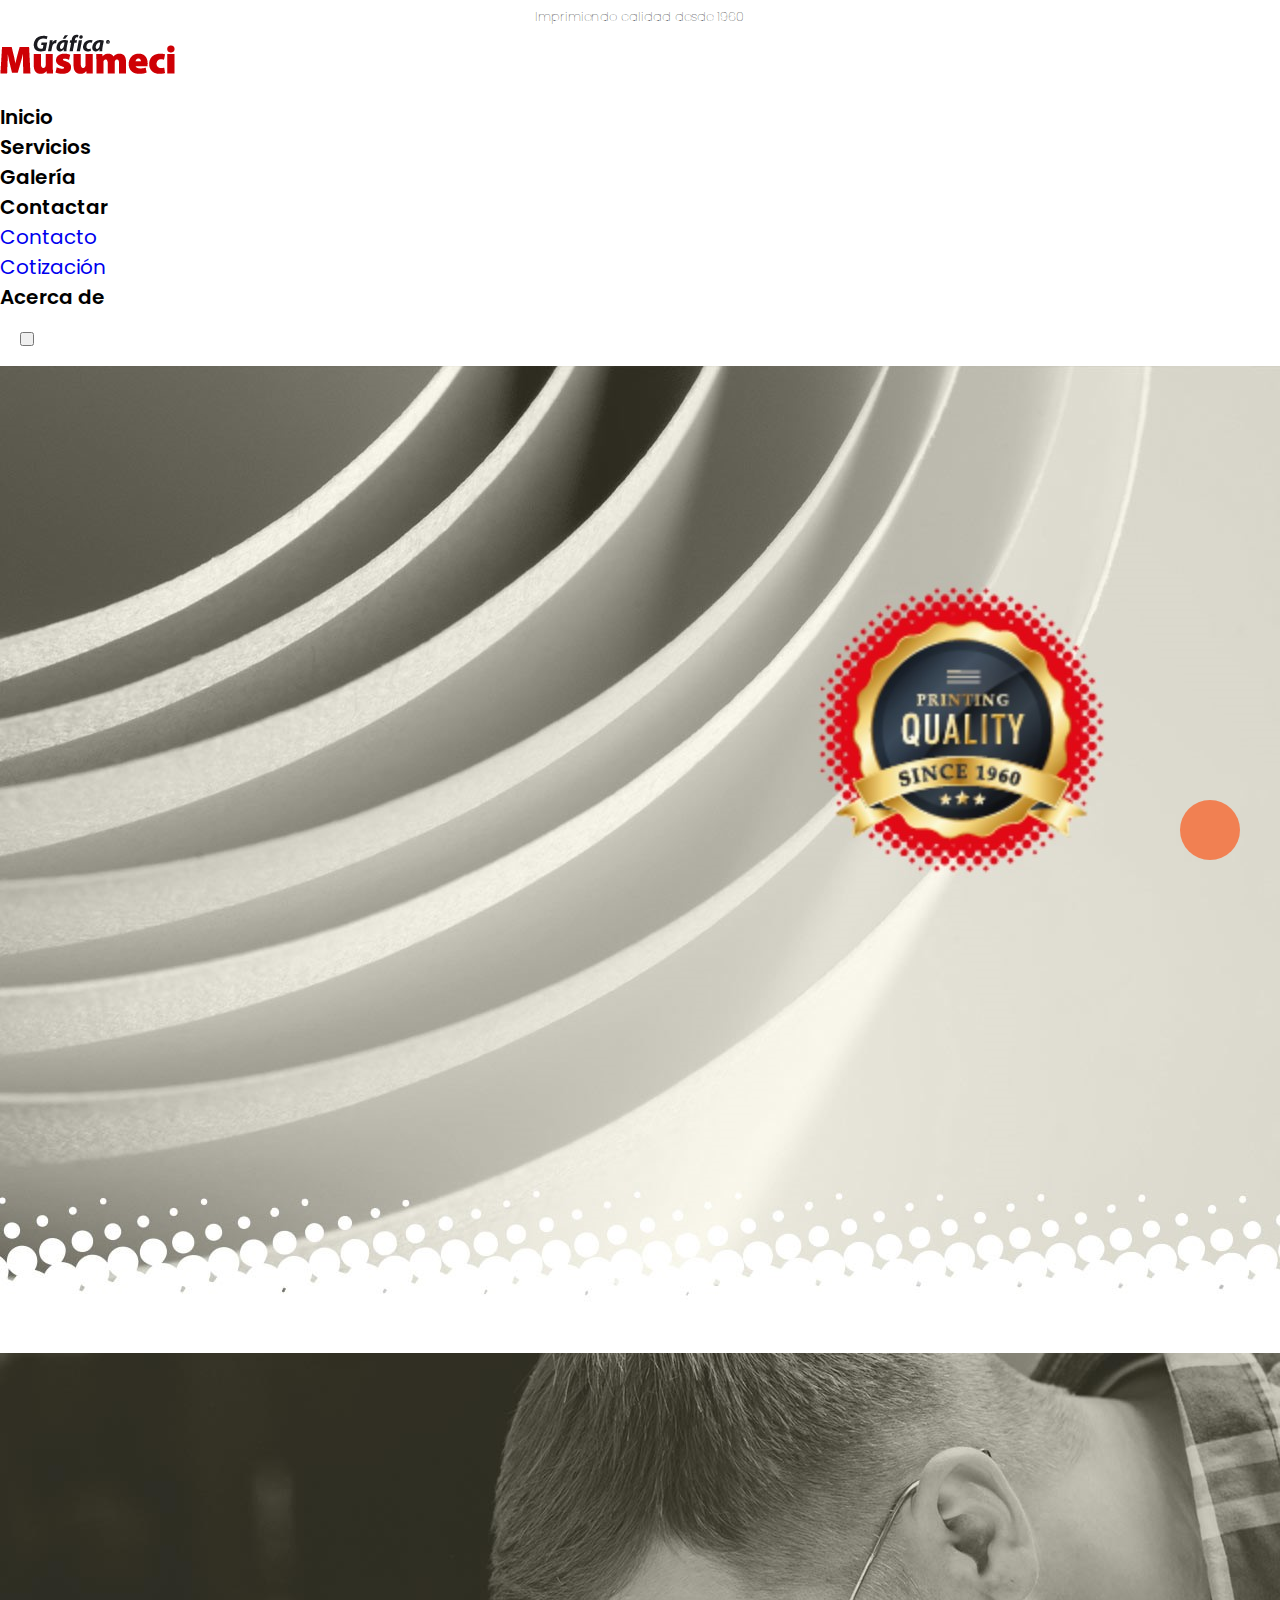
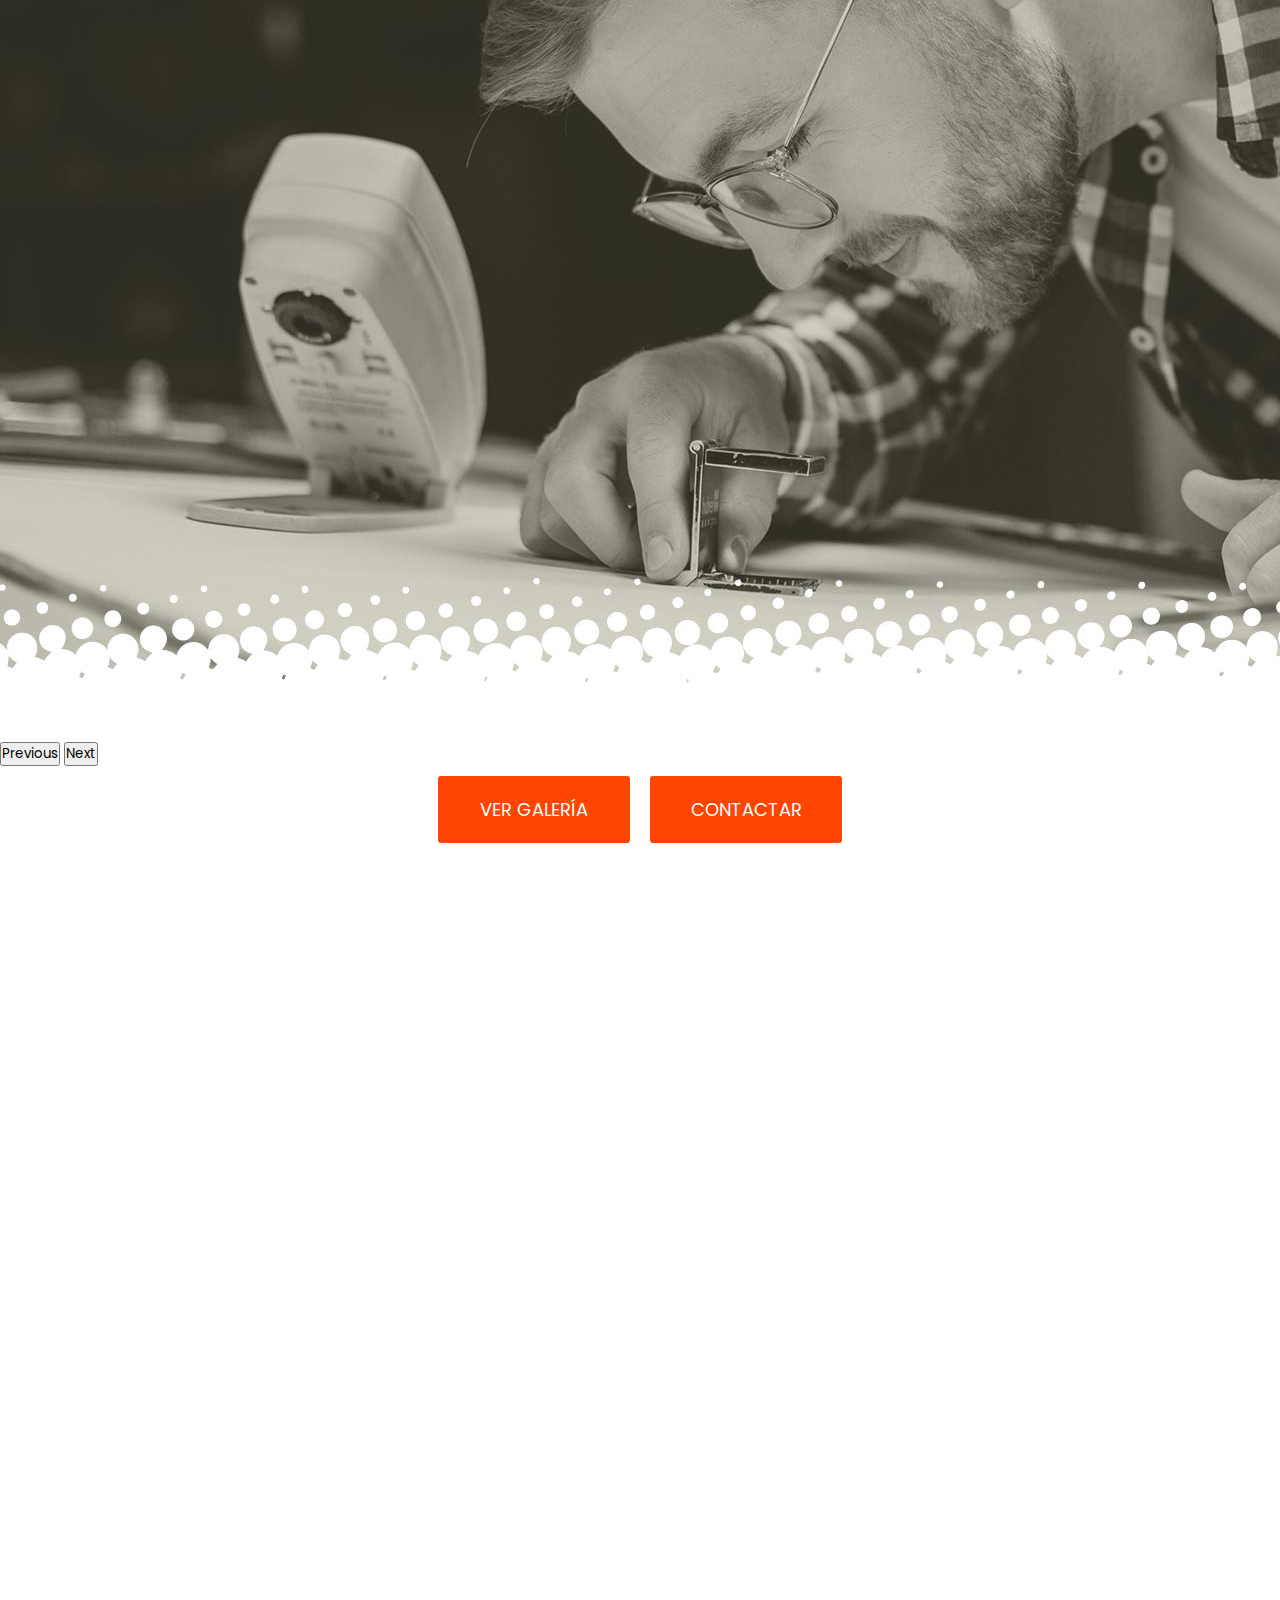
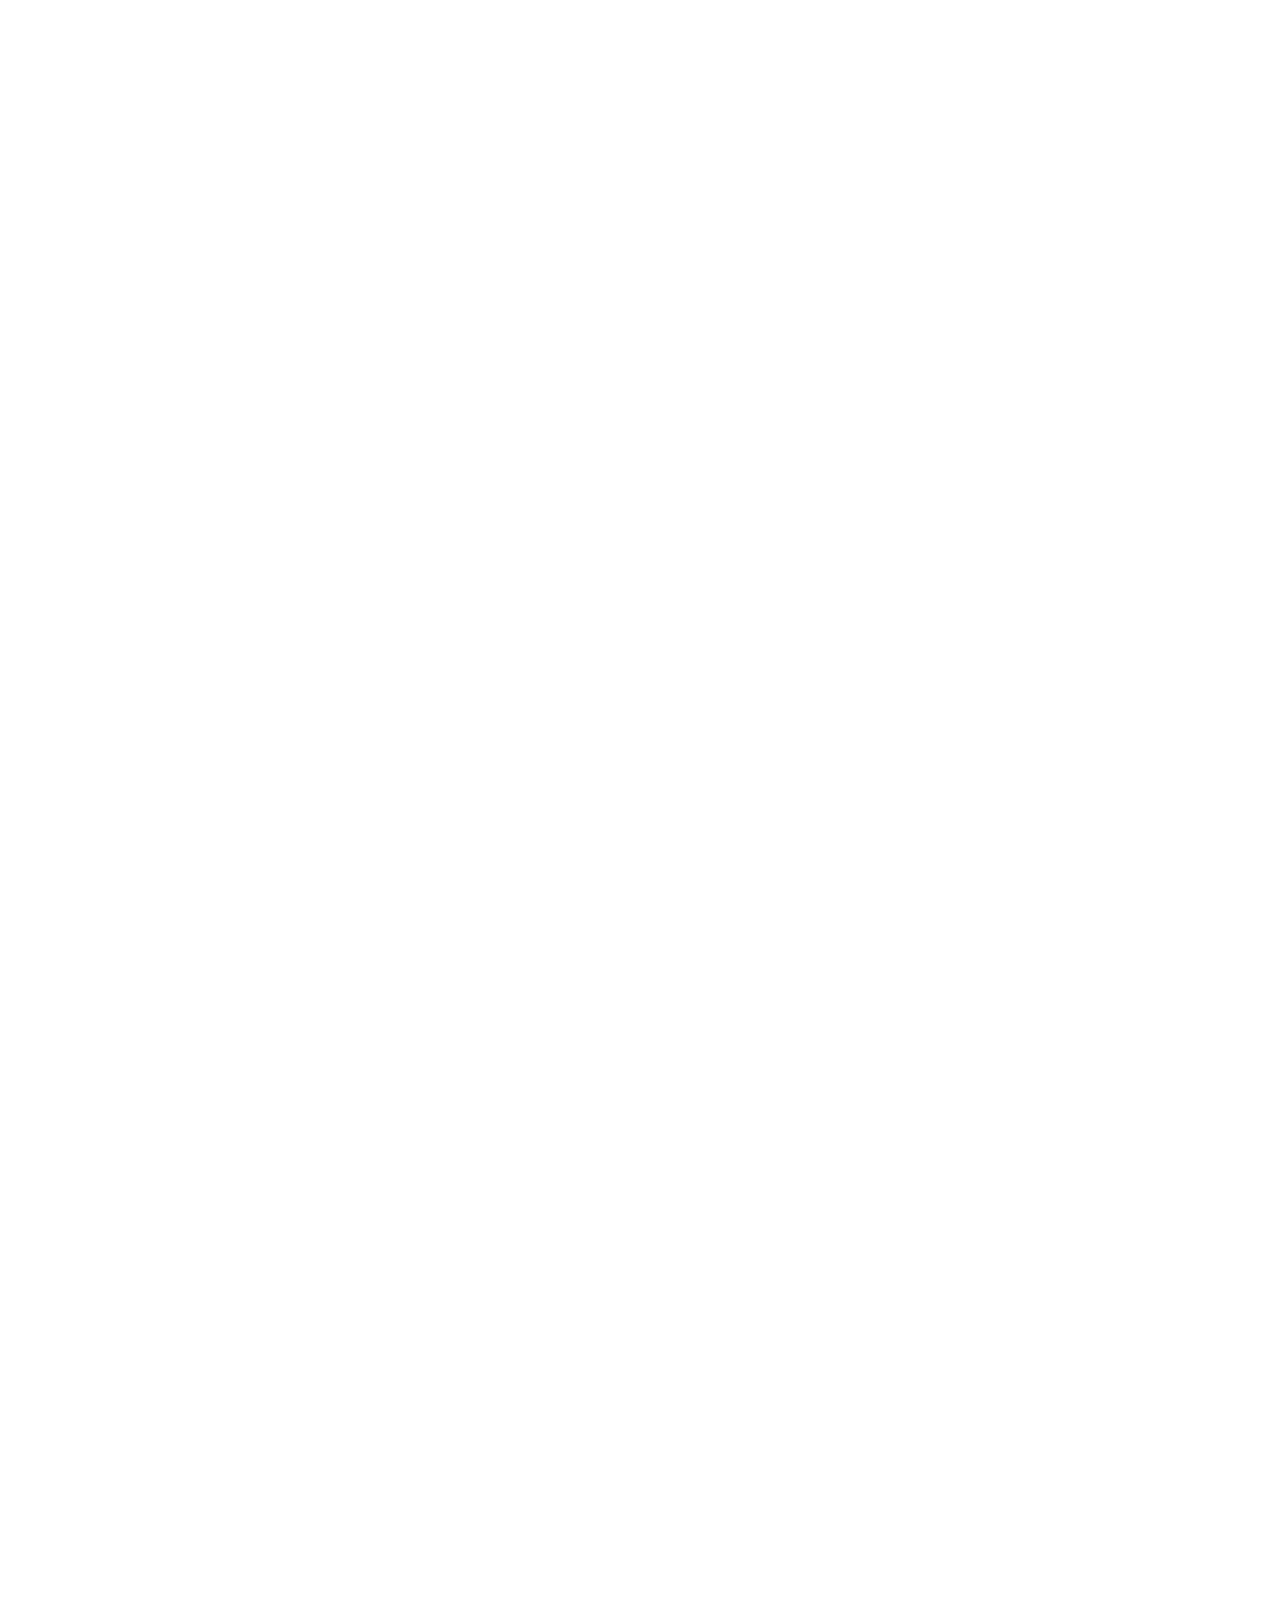
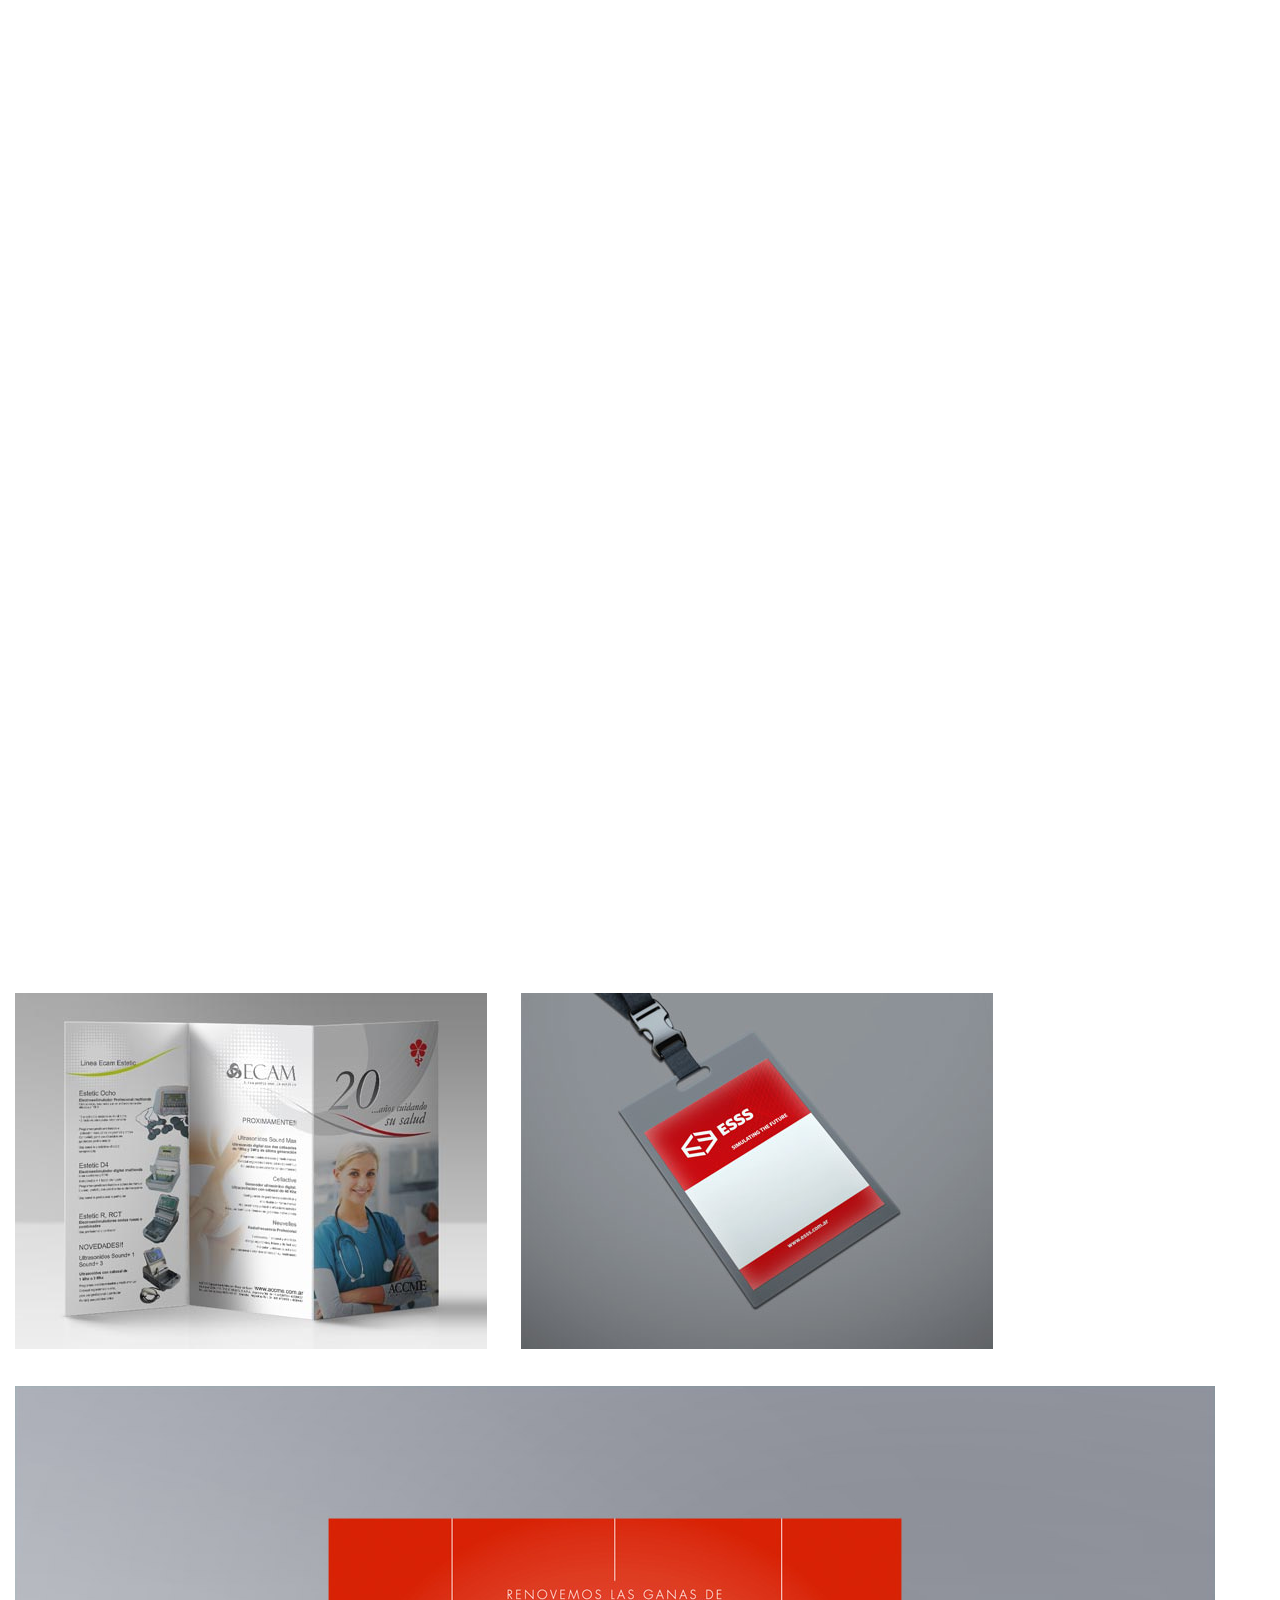
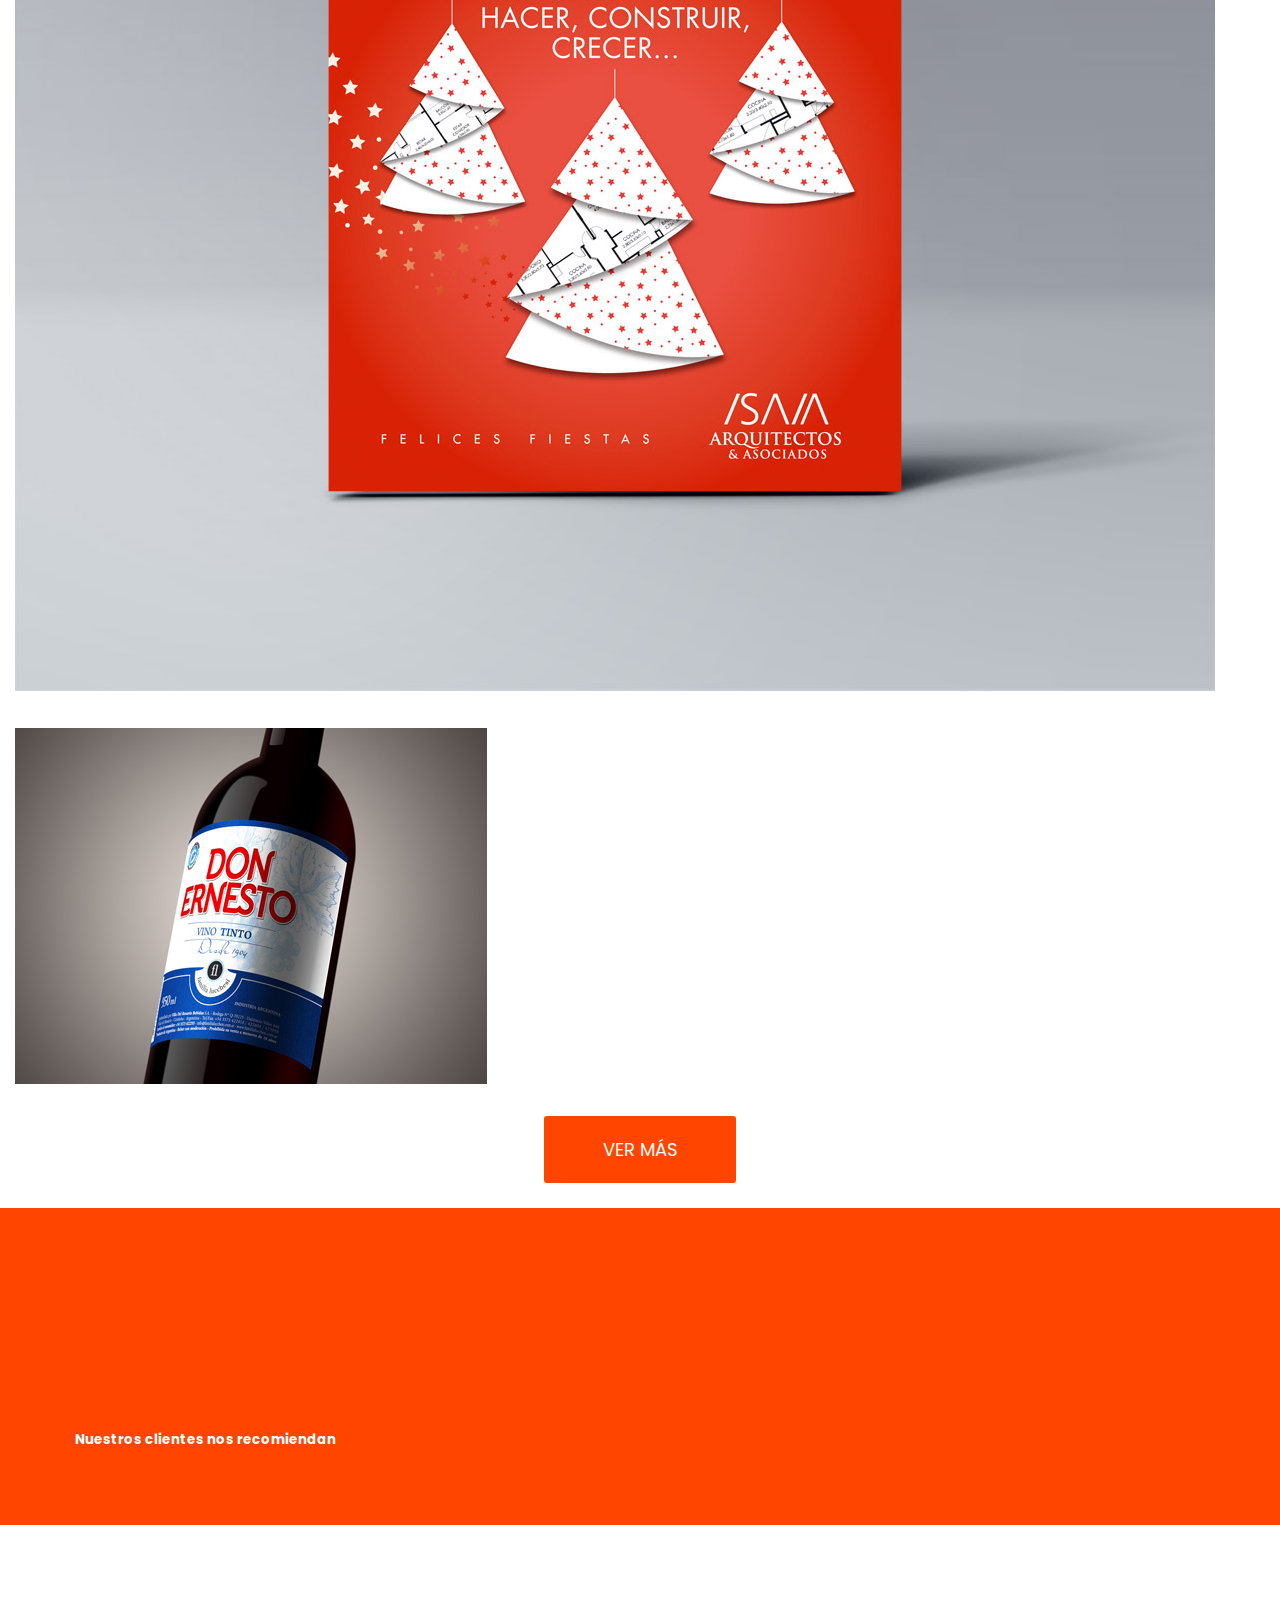
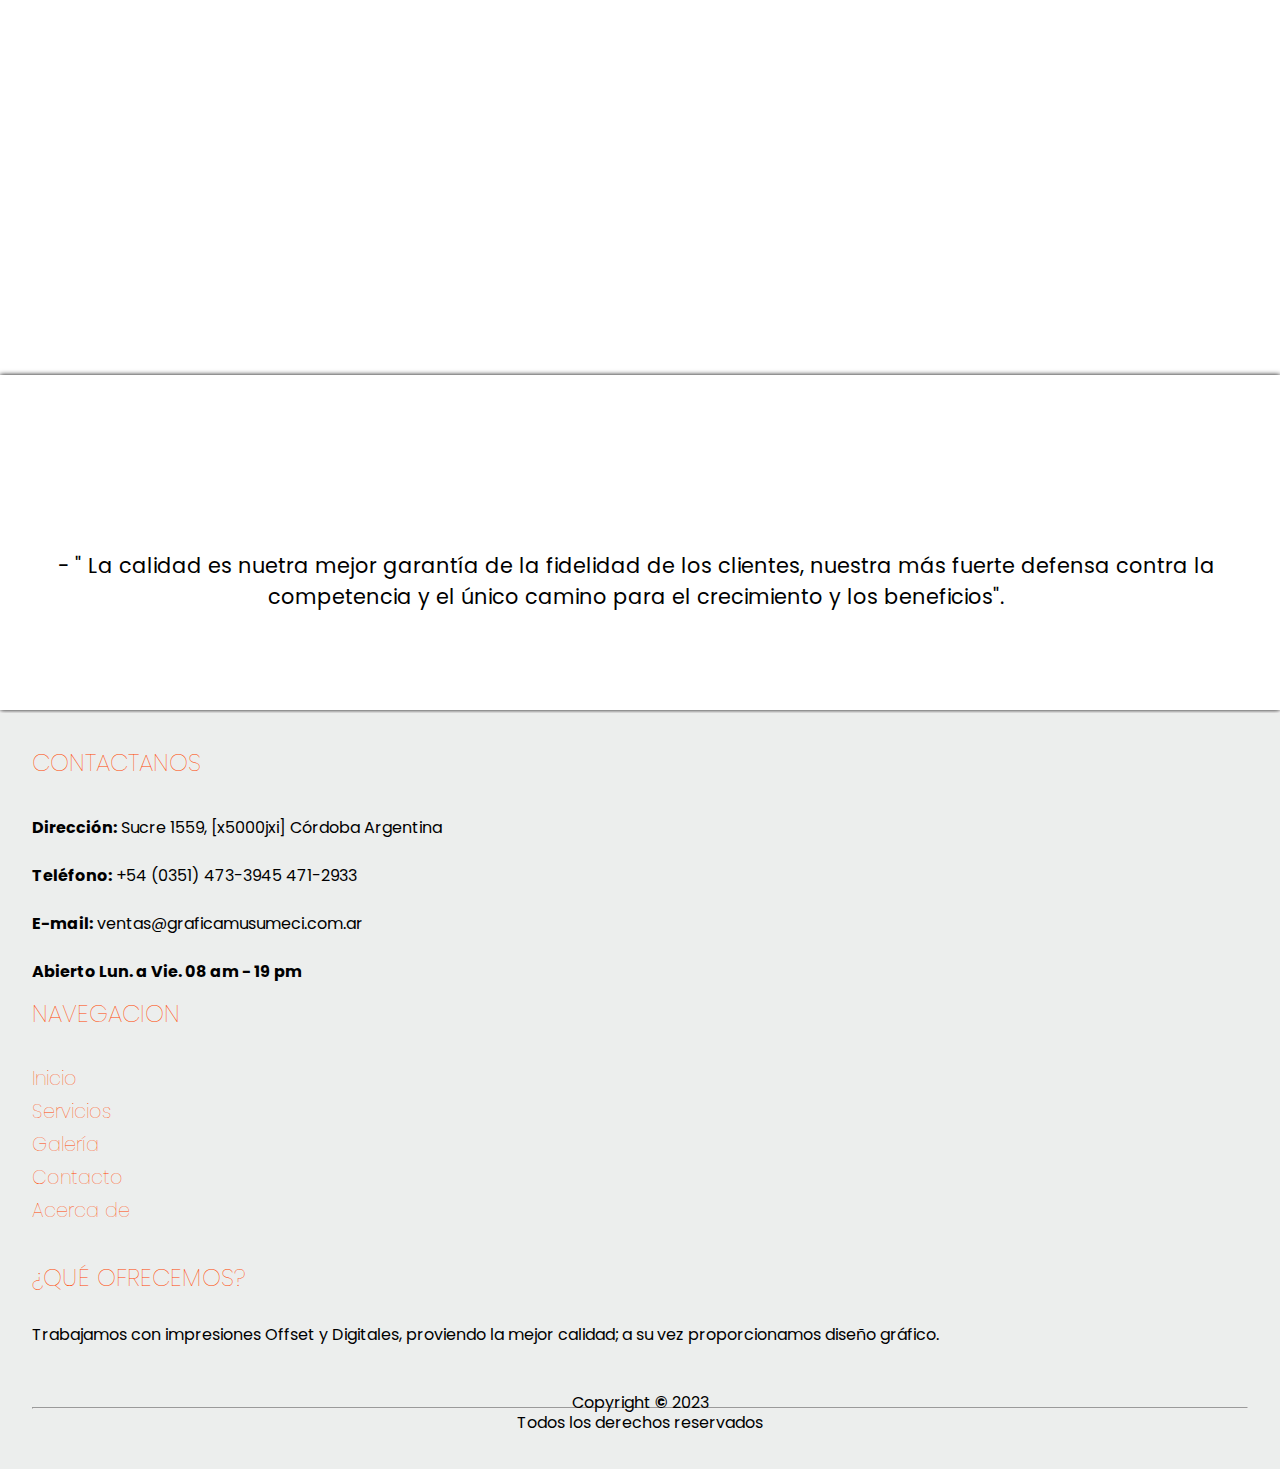
==== commit 012f9224: "pre-entrega-3(version-1.0)" ====
--- a/index.html
+++ b/index.html
@@ -9,6 +9,7 @@
     <link rel="stylesheet" href="https://cdnjs.cloudflare.com/ajax/libs/font-awesome/6.3.0/css/all.min.css"
         integrity="sha512-SzlrxWUlpfuzQ+pcUCosxcglQRNAq/DZjVsC0lE40xsADsfeQoEypE+enwcOiGjk/bSuGGKHEyjSoQ1zVisanQ=="
         crossorigin="anonymous" referrerpolicy="no-referrer"/>
+    <link href="https://unpkg.com/aos@2.3.1/dist/aos.css" rel="stylesheet">
     <link href="https://cdn.jsdelivr.net/npm/bootstrap@5.2.3/dist/css/bootstrap.min.css" rel="stylesheet"
         integrity="sha384-rbsA2VBKQhggwzxH7pPCaAqO46MgnOM80zW1RWuH61DGLwZJEdK2Kadq2F9CUG65" crossorigin="anonymous">
     <link rel="stylesheet" href="./assets/css/styles.css">
@@ -92,9 +93,9 @@
         </section>
 
         <section class="bg-light bg-gradiant" style="--bs-bg-opacity: .3;" id="queOfrecemosIndex">
-            <h2 class="display-4 text-center queOfrecemos">¿que ofrecemos?</h2>
+            <h2 class="display-4 text-center queOfrecemos" data-aos="fade-up" data-aos-duration="1500" data-aos-duration="1500">¿que ofrecemos?</h2>
             <div class="card-group">
-                <div class="card">
+                <div class="card" data-aos="fade-down" data-aos-duration="1500">
                     <img src="./assets/image/impresionoffset.jpg" class="card-img-top" alt="impresionoffset">
                     <div class="card-body">
                         <h5 class="card-title display-6 text-center">impresión offset</h5>
@@ -102,7 +103,7 @@
                             bajo costo.</p>
                     </div>
                 </div>
-                <div class="card">
+                <div class="card" data-aos="fade-down" data-aos-duration="1500">
                     <img src="./assets/image/impresiondigital.jpg" class="card-img-top" alt="impresiondigital">
                     <div class="card-body">
                         <h5 class="card-title display-6 text-center">impresión digital</h5>
@@ -111,7 +112,7 @@
                             inmediata de los impresos.</p>
                     </div>
                 </div>
-                <div class="card">
+                <div class="card" data-aos="fade-down" data-aos-duration="1500">
                     <img src="./assets/image/diseñografico.jpg" class="card-img-top" alt="diseñografico">
                     <div class="card-body">
                         <h5 class="card-title display-6 text-center">diseño gráfico</h5>
@@ -124,7 +125,7 @@
         </section>
         
         <section class="bg-light" style="--bs-bg-opacity: .3;">
-            <h2 class="display-4 text-center algunosProductos">algunos de nuestros productos</h2>
+            <h2 class="display-4 text-center algunosProductos" data-aos="fade-down" data-aos-duration="1500">algunos de nuestros productos</h2>
             <div class="row">
                 <img src="./assets/image/producto1.jpg" class="img-fluid productos col-lg-3 col-md-6" alt="producto_1">
                 <img src="./assets/image/producto2.jpg" class="img-fluid productos col-lg-3 col-md-6" alt="producto_2">
@@ -138,13 +139,13 @@
         
         <section>
             <div class="row beneficios-titulos">
-                <h3 class="col-12 te">Satisfacción <b>100%</b> garantizada</h3>
+                <h3 class="col-12 te" data-aos="zoom-in" data-aos-duration="1500">Satisfacción <b>100%</b> garantizada</h3>
                 <small><h4 class="col-12">Nuestros clientes nos recomiendan</h4></small>
             </div>
             <div class="row beneficios-contenido">
-                <h4 class="col-sm-12 col-md-4 text-center fw-lighter"><i class="fa-solid fa-truck-fast fa-xl"></i>Cortos tiempos de Entrega.</h4>
-                <h4 class="col-sm-12 col-md-4 text-center fw-lighter"><i class="fa-solid fa-up-right-and-down-left-from-center fa-lg"></i>Flexibilidad y Adaptación.</h4>
-                <h4 class="col-sm-12 col-md-4 text-center fw-lighter"><i class="fa-solid fa-comment-dots fa-xl"></i>Asesoramiento Personal.</h4>
+                <h4 class="col-sm-12 col-md-4 text-center fw-lighter" data-aos="fade-up" data-aos-duration="1500"><i class="fa-solid fa-truck-fast fa-xl"></i>Cortos tiempos de Entrega.</h4>
+                <h4 class="col-sm-12 col-md-4 text-center fw-lighter" data-aos="fade-up" data-aos-duration="1500"><i class="fa-solid fa-up-right-and-down-left-from-center fa-lg"></i>Flexibilidad y Adaptación.</h4>
+                <h4 class="col-sm-12 col-md-4 text-center fw-lighter" data-aos="fade-up" data-aos-duration="1500"><i class="fa-solid fa-comment-dots fa-xl"></i>Asesoramiento Personal.</h4>
             </div>
         </section>
         <br>
@@ -153,7 +154,7 @@
             <h2 class="display-4"><a href="./cotizacion.html"><small>Cotiza tu producto aquí</small> </a></h2>
         </section>
         <section class="frase-contenedor">
-            <h2 class="display-6 text-center frase-titulo">Frases que nos inspiran</h2>
+            <h2 class="display-6 text-center frase-titulo" data-aos="zoom-out" data-aos-duration="1500">Frases que nos inspiran</h2>
                 <p class="frase text-muted">- " La calidad es nuetra mejor garantía de la fidelidad de los clientes, nuestra más fuerte
                         defensa contra la competencia y
                         el único camino para el crecimiento y los beneficios".
@@ -217,5 +218,9 @@
     <script src="https://cdn.jsdelivr.net/npm/bootstrap@5.2.3/dist/js/bootstrap.min.js"
         integrity="sha384-cuYeSxntonz0PPNlHhBs68uyIAVpIIOZZ5JqeqvYYIcEL727kskC66kF92t6Xl2V"
         crossorigin="anonymous"></script>
+    <script src="https://unpkg.com/aos@2.3.1/dist/aos.js"></script>
+    <script>
+        AOS.init();
+    </script>
 </body>
 </html>--- a/assets/css/styles.css
+++ b/assets/css/styles.css
@@ -1,487 +1,429 @@
-
-@import url('https://fonts.googleapis.com/css2?family=Caveat&family=Poppins:wght@300&display=swap');
-
+@import url("https://fonts.googleapis.com/css2?family=Caveat&family=Poppins:wght@300&display=swap");
 * {
-    margin: 0;
-    padding: 0;
-    box-sizing: border-box;
-    font-family: poppins, sans-serif;
+  margin: 0;
+  padding: 0;
+  box-sizing: border-box;
+  font-family: poppins, sans-serif;
 }
 
 html,
 body {
-    max-width: 100%;
-    overflow-x: hidden;
-    scroll-behavior: smooth;
+  max-width: 100%;
+  overflow-x: hidden;
+  scroll-behavior: smooth;
 }
 
 a {
-    text-decoration: none;
+  text-decoration: none;
 }
 
 li {
-    list-style: none;
+  list-style: none;
 }
 
 ol,
 ul {
-    padding-left: 0rem;
-}
-
-/* NAVBAR */
+  padding-left: 0rem;
+}
+
 .navbar {
-    display: inline;
-    font-size: 20px;
-}
-
-.slogan {
-    padding: 7px;
-    font-size: small;
-    font-weight: 100;
-    text-align: center;
-}
-
-.logo {
-    margin-bottom: 20px;
-}
-
-.nav-link {
-    color: #000;
-    font-weight: 550;
-}
-
-.nav-link:hover {
-    color: orangered;
-    transition: 0.4s;
-}
-
-.navbar-toggler {
-    padding:5px;
-    margin:20px
-}
-
-/* >>>>index.html<<<< */
-
-/* carrusel */
+  display: inline;
+  font-size: 20px;
+}
+.navbar .slogan {
+  padding: 7px;
+  font-size: small;
+  font-weight: 100;
+  text-align: center;
+}
+.navbar .logo {
+  margin-bottom: 20px;
+}
+.navbar .nav-link {
+  color: #000;
+  font-weight: 550;
+}
+.navbar .nav-link:hover {
+  color: orangered;
+  transition: 0.6s;
+}
+.navbar .navbar-toggler {
+  padding: 5px;
+  margin: 20px;
+}
 
 .sliders {
-    z-index: 3;
-}
-
-@media (max-width:1055px) {
-    .sliders {
-        height: 100vh;
-        object-fit: cover;
-    }
-}
-
-/* que ofrecemos */
-
+  z-index: 3;
+}
+
+@media (max-width: 1055px) {
+  .sliders {
+    height: 100vh;
+    object-fit: cover;
+  }
+}
 #queOfrecemosIndex {
-    padding-top: 50px;
-    padding-bottom: 50px;
-}
-
-.queOfrecemos {
-    text-transform: capitalize;
-}
-
-.card {
-    margin: 50px;
+  padding-top: 50px;
+  padding-bottom: 50px;
+}
+#queOfrecemosIndex .queOfrecemos {
+  text-transform: capitalize;
+}
+#queOfrecemosIndex .card {
+  margin: 50px;
+}
+#queOfrecemosIndex .card .card-img-top {
+  filter: brightness(73%) grayscale(65%);
+}
+#queOfrecemosIndex .card .card-title {
+  text-transform: capitalize;
+}
+#queOfrecemosIndex .card .card-text {
+  padding: 30px;
 }
 
 .card:hover {
-    transform: scale(1.02);
-    transition: all 0.65s;
-}
-
-.card-img-top {
-    filter: brightness(73%) grayscale(65%);
-}
-
-.card-title {
-    text-transform: capitalize;
-}
-
-.card-text {
-    padding: 30px;
-}
-
-/* algunos de nuetros productos */
+  transform: scale(1.02);
+  transition: all 0.6s;
+}
 
 .algunosProductos {
-    text-transform: capitalize;
-    margin-bottom: 40px;
+  text-transform: capitalize;
+  margin-bottom: 40px;
 }
 
 .productos {
-    padding: 15px;
+  padding: 15px;
 }
 
 .productos:hover {
-    transform: scale(1.02);
-    transition: all 0.65s;
+  transform: scale(1.02);
+  transition: all 0.6s;
 }
 
 .verMas-contenedor {
-    display: flex;
-    justify-content: center;
-    position: relative;
-}
-
-.verMas {
-    color: azure;
-    margin: 10px;
-    padding: 20px;
-    text-align: center;
-    background-color: orangered;
-    width: 12rem;
-    border-radius: 3px;
-    text-transform: uppercase;
-    font-size: large;
+  display: flex;
+  justify-content: center;
+  position: relative;
+}
+.verMas-contenedor .verMas {
+  color: azure;
+  margin: 10px;
+  padding: 20px;
+  text-align: center;
+  background-color: orangered;
+  width: 12rem;
+  border-radius: 3px;
+  text-transform: uppercase;
+  font-size: large;
 }
 
 .verMas:hover {
-    color: azure;
-    background-color: #000;
-    transition: 0.6s;
-}
-
-/* beneficios */
+  color: azure;
+  background-color: #000;
+  transition: 0.6s;
+}
 
 .beneficios-titulos {
-    margin-top: 15px;
-    background-color: orangered;
-    color: azure;
-}
-
+  margin-top: 15px;
+  background-color: orangered;
+  color: azure;
+}
 .beneficios-titulos h3 {
-    font-size: 3rem;
-    padding: 75px;
-}
-
+  font-size: 3rem;
+  padding: 75px;
+}
 .beneficios-titulos h4 {
-    padding-bottom: 75px;
-    padding-left: 75px;
+  padding-bottom: 75px;
+  padding-left: 75px;
 }
 
 .beneficios-contenido {
-    display: flex;
-    justify-content: space-between;
-    padding-top: 20px;
-}
-
-.beneficios-contenido h4{
-    padding: 3rem;
+  display: flex;
+  justify-content: space-between;
+  padding-top: 20px;
+}
+.beneficios-contenido h4 {
+  padding: 3rem;
 }
 
 .fa-users {
-    padding-left: 3.5rem;
-}
-
-.fa-truck-fast , .fa-up-right-and-down-left-from-center, .fa-comment-dots{
-    color: orangered;
-    padding-right: 2rem;
-    padding-top: 3rem;
-}
-
-.fa-truck-fast:hover ,
-.fa-up-right-and-down-left-from-center:hover ,
+  padding-left: 3.5rem;
+}
+
+.fa-truck-fast,
+.fa-up-right-and-down-left-from-center,
+.fa-comment-dots {
+  color: orangered;
+  padding-right: 2rem;
+  padding-top: 3rem;
+}
+
+.fa-truck-fast:hover,
+.fa-up-right-and-down-left-from-center:hover,
 .fa-comment-dots:hover {
-    color: black;
-    transform: scale(1.02);
-    transition: 0.5s;
-}
-
-/* cotizar */
-
-.parallax {
-    background-image: url(../image/background3.jpg);
-    min-height: 10rem;
-    width: 100%;
-    background-attachment: fixed;
-    background-position: center;
-    background-repeat: no-repeat;
-    background-size: cover;
-    filter: grayscale(0.8);
-    text-align: center;
-    padding: 7rem 0;
-}
-
-.parallax a {
-    color: white
-}
-
-.parallax a:hover {
-    font-size: 3.8rem ;
-    transition: 0.5s;
-}
-
-/* frase */
+  color: black;
+  transform: scale(1.02);
+  transition: 0.6s;
+}
+
+.parallax, .parallax-contacto, .parallax2, .parallax-servicios {
+  background-image: url(../image/background3.jpg);
+  min-height: 10rem;
+  width: 100%;
+  background-attachment: fixed;
+  background-position: center;
+  background-repeat: no-repeat;
+  background-size: cover;
+  filter: grayscale(0.8);
+  text-align: center;
+  padding: 7rem 0;
+}
+.parallax a, .parallax-contacto a, .parallax2 a, .parallax-servicios a {
+  color: white;
+}
+
+.parallax a:hover, .parallax-contacto a:hover, .parallax2 a:hover, .parallax-servicios a:hover {
+  font-size: 3.8rem;
+  transition: 0.6s;
+}
 
 .frase-contenedor {
-    box-shadow: 0 0 5px #000;
-    padding-bottom: 60px;
+  box-shadow: 0 0 5px #000;
+  padding-bottom: 60px;
 }
 
 .frase-titulo {
-    padding-top: 5rem;
-    padding-bottom: 2.5rem;
+  padding-top: 5rem;
+  padding-bottom: 2.5rem;
 }
 
 .frase {
-    display: inline-block;
-    margin: 20px;
-    padding-left: 2rem;
-    padding-right: 5rem;
-    text-align: center;
-    width: 100%;
-    height: 5rem;
-    font-size: 1.3rem;
-}
-
-/* >>>FOOTER<<< */
+  display: inline-block;
+  margin: 20px;
+  padding-left: 2rem;
+  padding-right: 5rem;
+  text-align: center;
+  width: 100%;
+  height: 5rem;
+  font-size: 1.3rem;
+}
 
 .foot {
-    margin-top: 3px;
-    padding: 2rem;
-    background-color:#eceeed ;
-}
-
+  margin-top: 3px;
+  padding: 2rem;
+  background-color: #eceeed;
+}
 .foot a {
-    color: orangered;
-    font-size: 1.5rem;
-    font-weight: lighter;
+  color: orangered;
+  font-size: 1.5rem;
+  font-weight: lighter;
 }
 
 .foot a:hover {
-    color:#000;
-    transition: 0.6s;
+  color: #000;
+  transition: 0.6s;
 }
 
 .foot-texto {
-    padding-top: 1.5rem;
-    line-height: 2rem;
+  padding-top: 1.5rem;
+  line-height: 2rem;
 }
 
 .foot-contacto {
-    padding-top: 1.5rem;
-    list-style: none;
-    line-height: 3rem;
+  padding-top: 1.5rem;
+  list-style: none;
+  line-height: 3rem;
 }
 
 .foot-navegacion {
-    padding-top: 2rem;
-    padding-bottom: 2rem;
-    line-height: 2rem;
-}
-
-.foot-navegacion a{
-    font-size: 1.2rem;
+  padding-top: 2rem;
+  padding-bottom: 2rem;
+  line-height: 2rem;
+}
+.foot-navegacion a {
+  font-size: 1.2rem;
 }
 
 .copyright {
-    padding-top: 3rem;
-    text-align: center;
-    line-height: 0.5rem;
+  padding-top: 3rem;
+  text-align: center;
+  line-height: 0.5rem;
 }
 
 .copyright-derechos {
-    padding: 10px;
+  padding: 10px;
 }
 
 .arrow-up {
-    position: fixed;
-    bottom: 40px;
-    right: 40px;
-    background: rgba(255, 69, 0, 0.6);
-    width: 60px;
-    height: 60px;
-    display: flex;
-    border-radius: 50px;
-    color: azure;
-    justify-content: center;
-    padding-top: 30px;
+  position: fixed;
+  bottom: 40px;
+  right: 40px;
+  background: rgba(255, 69, 0, 0.6);
+  width: 60px;
+  height: 60px;
+  display: flex;
+  border-radius: 50px;
+  color: azure;
+  justify-content: center;
+  padding-top: 30px;
 }
 
 .arrow-up:hover {
-    color: azure;
-    background: rgba(255, 69, 0, 1);
-    transition: 0.6s;
-}
-
-
-
-/* >>>>servicios.html<<<<  */
+  color: azure;
+  background: rgb(255, 69, 0);
+  transition: 0.6s;
+}
 
 .col {
-    padding: 5rem;
-}
-
+  padding: 5rem;
+}
 .col h4 {
-    margin-bottom: 3rem;
+  margin-bottom: 3rem;
 }
 
 .parallax-servicios {
-    box-shadow: 0 4px 5px rgba(0, 0, 0, 0.4);
-}
-
-/* >>>>galeria.html<<<< */
+  box-shadow: 0 4px 5px rgba(0, 0, 0, 0.4);
+}
 
 .galeria-titulo {
-    padding: 50px;
+  padding: 50px;
 }
 
 .nav-pills {
-    display: flex;
-    justify-content: center;
-    padding-bottom: 50px;
-}
-
-.nav-pills .nav-link.active{
-    background-color:orangered;
-    border-radius: 3px;
+  display: flex;
+  justify-content: center;
+  padding-bottom: 50px;
+}
+.nav-pills .nav-link {
+  color: #000;
+}
+.nav-pills .nav-link.active {
+  background-color: orangered;
+  border-radius: 3px;
 }
 
 .galeria-imagenes img {
-    padding-bottom: 1.5rem;
+  padding-bottom: 1.5rem;
 }
 
 .galeria-imagenes img:hover {
-    transform: scale(1.02);
-    transition: 0.6s;
-}
-
+  transform: scale(1.02);
+  transition: 0.6s;
+}
 
 .parallax2 {
-    background-image: url(../image/background1.jpg);
-    min-height: 10rem;
-    width: 100%;
-    background-attachment: fixed;
-    background-position: center;
-    background-repeat: no-repeat;
-    background-size: cover;
-    filter: grayscale(0.5);
-    text-align: center;
-    padding: 7rem 0;
-    box-shadow: 0 4px 5px rgba(0, 0, 0, 0.4);
-}
-
+  background-image: url(../image/background1.jpg);
+  background-size: cover;
+  filter: grayscale(0.5);
+  box-shadow: 0 4px 5px rgba(0, 0, 0, 0.4);
+}
 .parallax2 a {
-    color: white
+  color: white;
 }
 
 .parallax2 a:hover {
-    font-size: 3.8rem;
-    transition: 0.5s;
-}
-
-/* >>>>contacto.html<<<< */
+  font-size: 3.8rem;
+  transition: 0.5s;
+}
 
 .contacto-titulo {
-    padding: 50px;
+  padding: 50px;
 }
 
 .mapa {
-    height: 70vh
+  height: 70vh;
 }
 
 #detallesDeContacto {
-    padding: 3rem;
-}
-
+  padding: 3rem;
+}
 #detallesDeContacto h2 {
-    text-align: center;
-    padding-bottom: 2rem;
+  text-align: center;
+  padding-bottom: 2rem;
 }
 
 .formulario-contenedor {
-    padding-top: 3rem;
-    padding-left: 5rem;
-    padding-right: 5rem;
-    padding-bottom: 5rem;
-}
-
-.formulario-contenedor h2{
-    text-align: center;
-    padding-bottom: 2rem;
+  padding-top: 3rem;
+  padding-left: 5rem;
+  padding-right: 5rem;
+  padding-bottom: 5rem;
+}
+.formulario-contenedor h2 {
+  text-align: center;
+  padding-bottom: 2rem;
 }
 
 #formulario {
-    display: flex;
-    flex-direction: column;
-}
-
+  display: flex;
+  flex-direction: column;
+}
 #formulario input {
-    margin: 0.3rem;
+  margin: 0.3rem;
 }
 
 .parallax-contacto {
-    box-shadow: 0 4px 5px rgba(0, 0, 0, 0.4);   
-}
-
-/* >>>>cotizacion.html<<<< */
+  box-shadow: 0 4px 5px rgba(0, 0, 0, 0.4);
+}
 
 .cotizacion-titulo {
-    padding: 50px;
+  padding: 50px;
 }
 
 .cotizacion-formulario {
-    padding: 3rem;
-    display: flex;
-    flex-direction: column;
-}
-
+  padding: 3rem;
+  display: flex;
+  flex-direction: column;
+}
 .cotizacion-formulario h2 {
-    text-align: center;
-    padding-bottom:2rem ;
-}
-
-.cotizacion-formulario input{
-    margin: 0.3rem;
+  text-align: center;
+  padding-bottom: 2rem;
+}
+.cotizacion-formulario input {
+  margin: 0.3rem;
 }
 
 .formulario-descripcion {
-    padding-bottom: 50px;
+  padding-bottom: 50px;
 }
 
 .cotizacion-main {
-    box-shadow: 0 2px 5px rgba(0, 0, 0, 0.4);
-    margin-bottom: 2px;
-}
-
-/* >>>>acercade.html<<<< */
+  box-shadow: 0 2px 5px rgba(0, 0, 0, 0.4);
+  margin-bottom: 2px;
+}
 
 .acercade-titulo {
-    padding: 50px;
+  padding: 50px;
 }
 
 .acercade1 {
-    height: 15rem;
-    margin: 3rem;
-}
-
+  margin: 3rem;
+}
 .acercade1 h2 {
-    text-align: center;
-    padding-bottom: 2.4rem;
+  text-align: center;
+  padding-bottom: 2.4rem;
 }
 
 .acercade2 {
-    height: 15rem;
-    margin: 50px;
-}
-
+  margin: 50px;
+}
 .acercade2 h2 {
-    text-align: center;
-    padding-bottom: 2.4rem;
+  text-align: center;
+  padding-bottom: 2.4rem;
 }
 
 .acercade3 {
-    height: 15rem;
-    margin: 3rem;
-}
-
+  margin: 5px;
+  padding-right: 2.5rem;
+  padding-bottom: 2.5rem;
+}
 .acercade3 h2 {
-    text-align: center;
-    padding-bottom: 2.4rem;
-}+  text-align: center;
+  padding-bottom: 2.4rem;
+}
+
+.main-acercade {
+  box-shadow: 0 4px 5px rgba(0, 0, 0, 0.4);
+}
+
+/*# sourceMappingURL=styles.css.map */
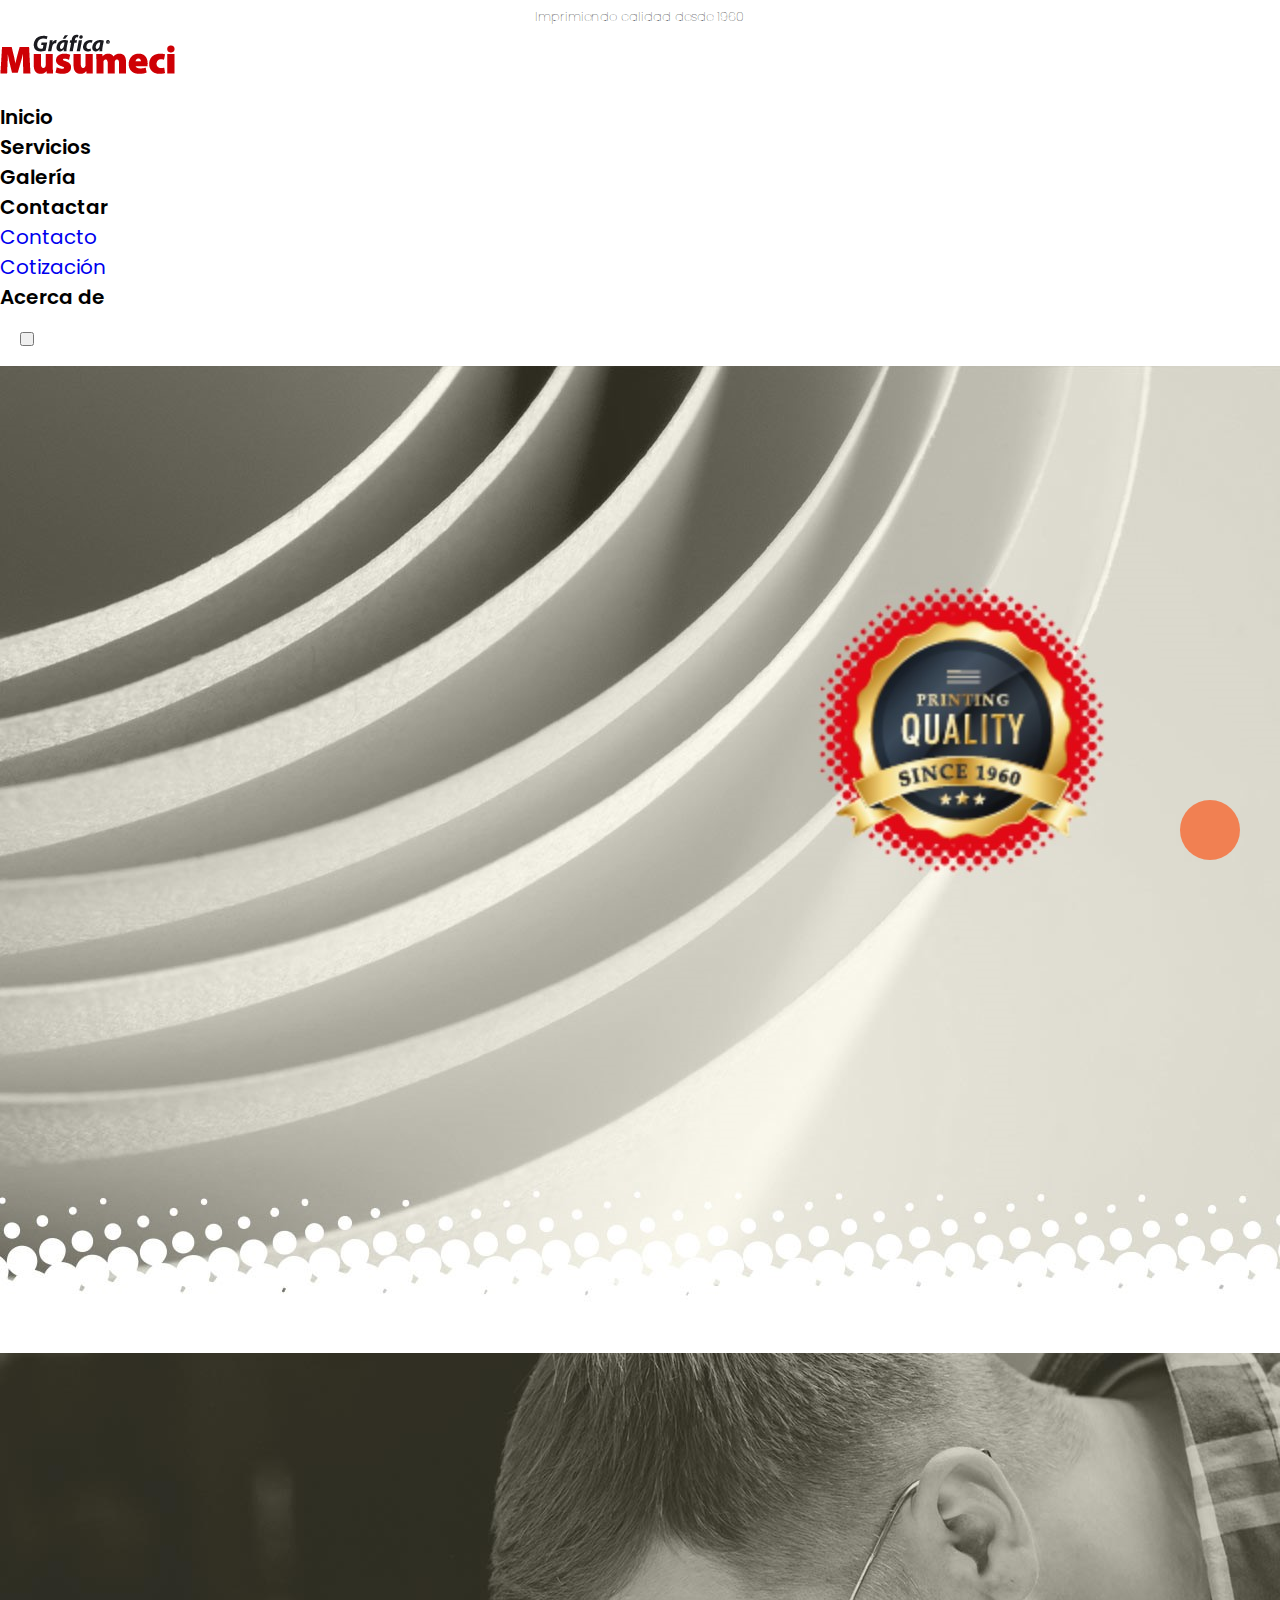
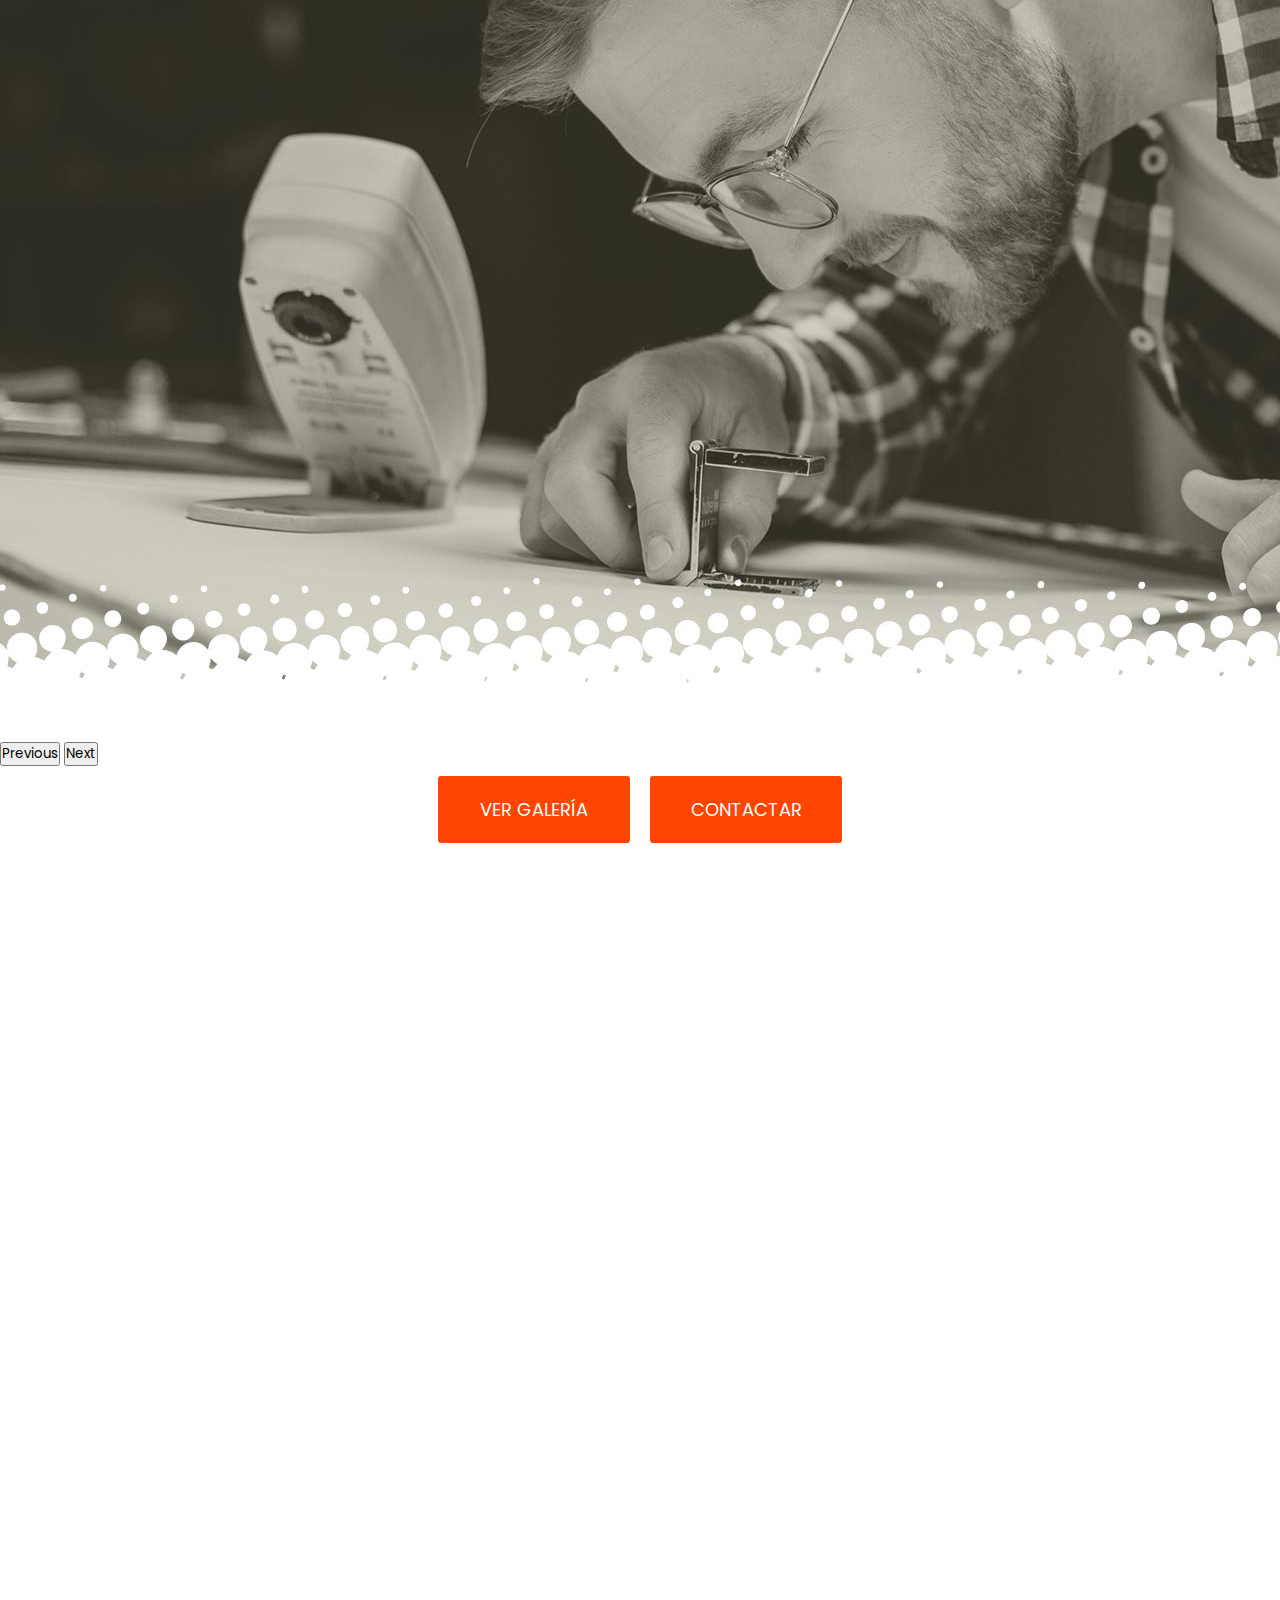
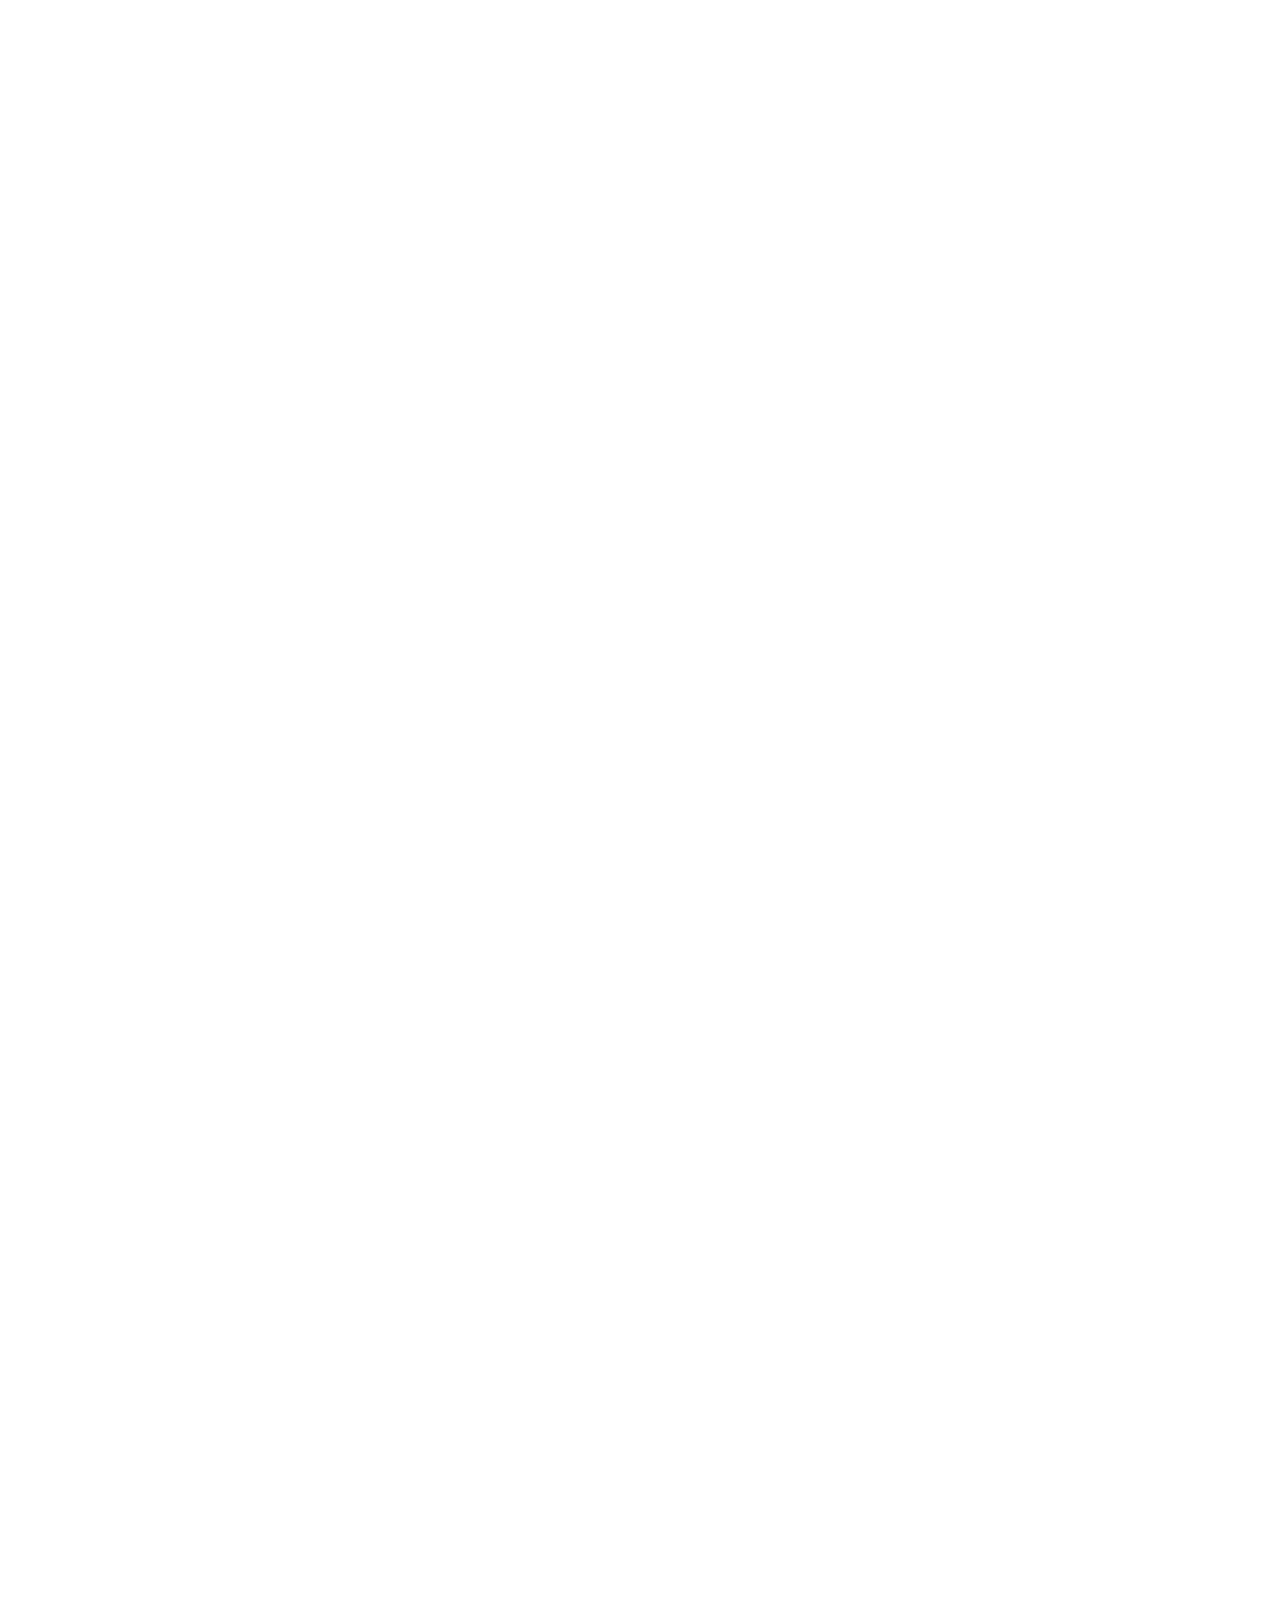
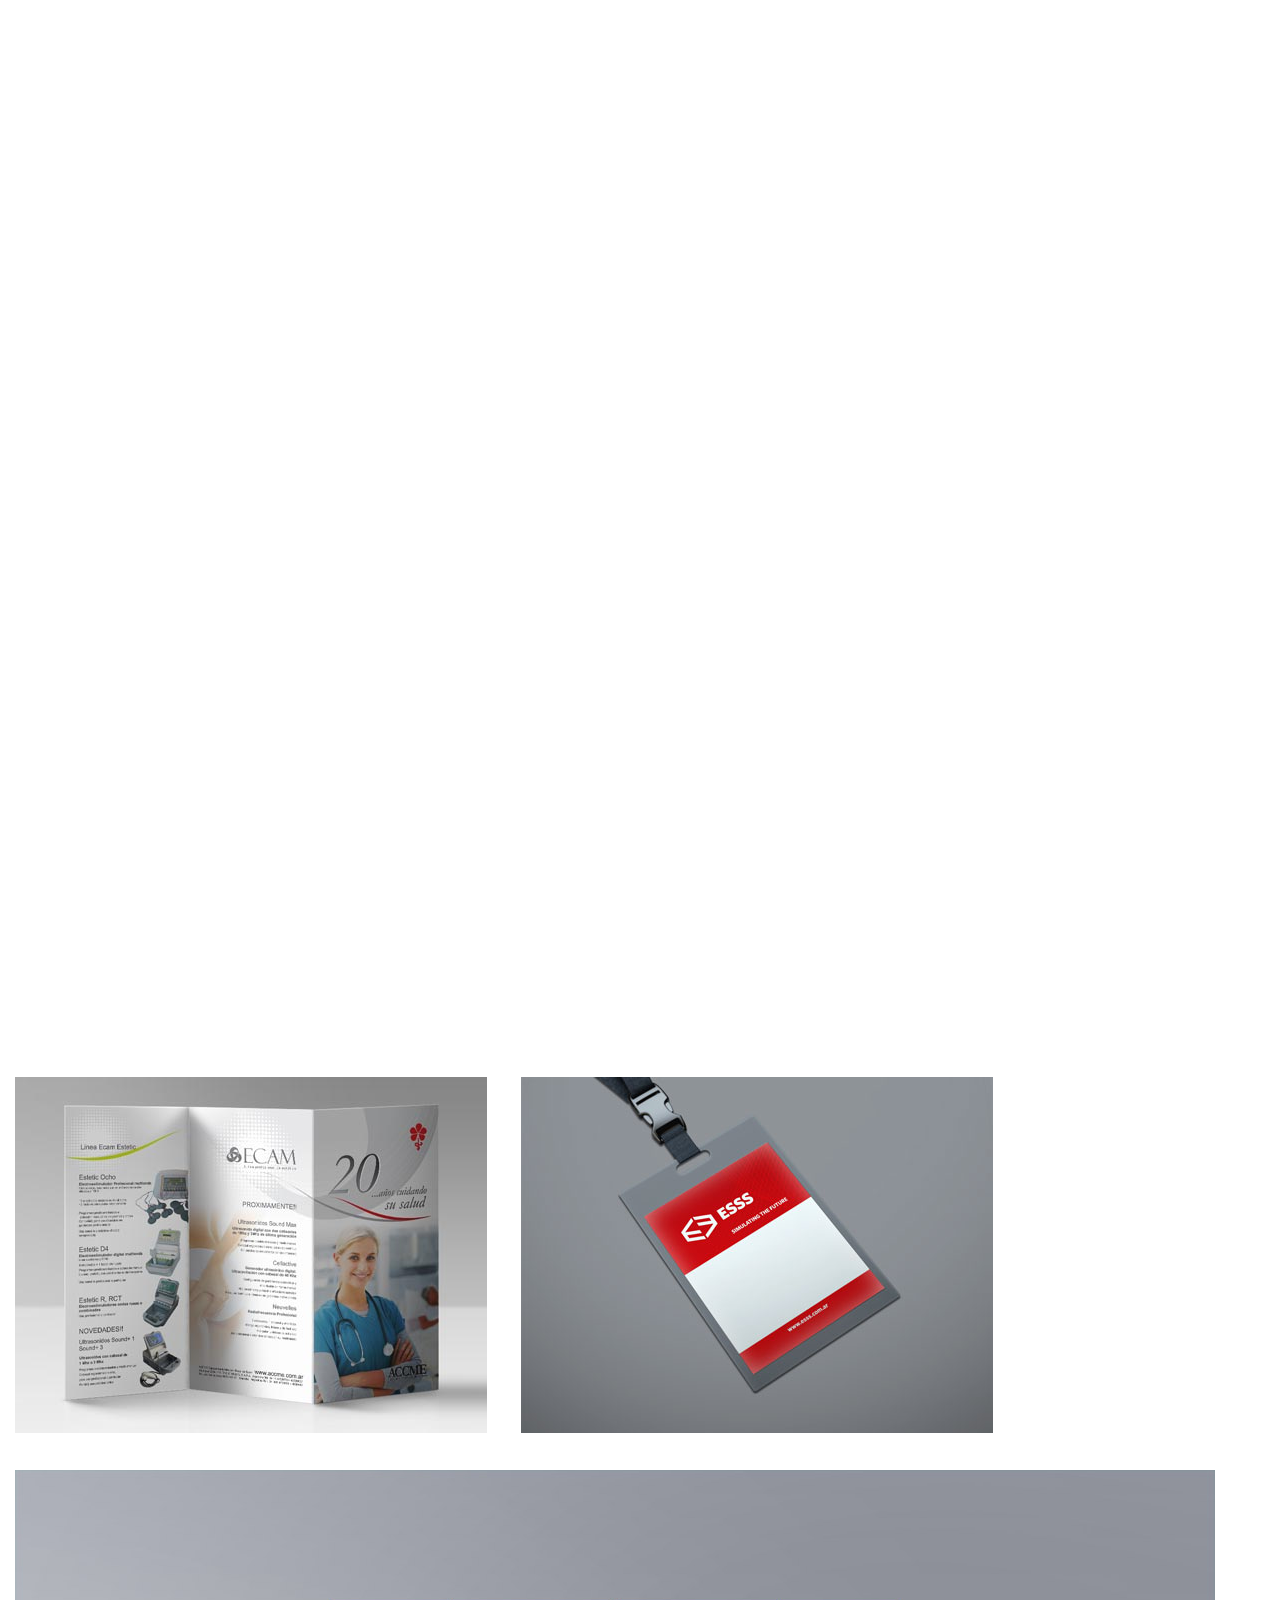
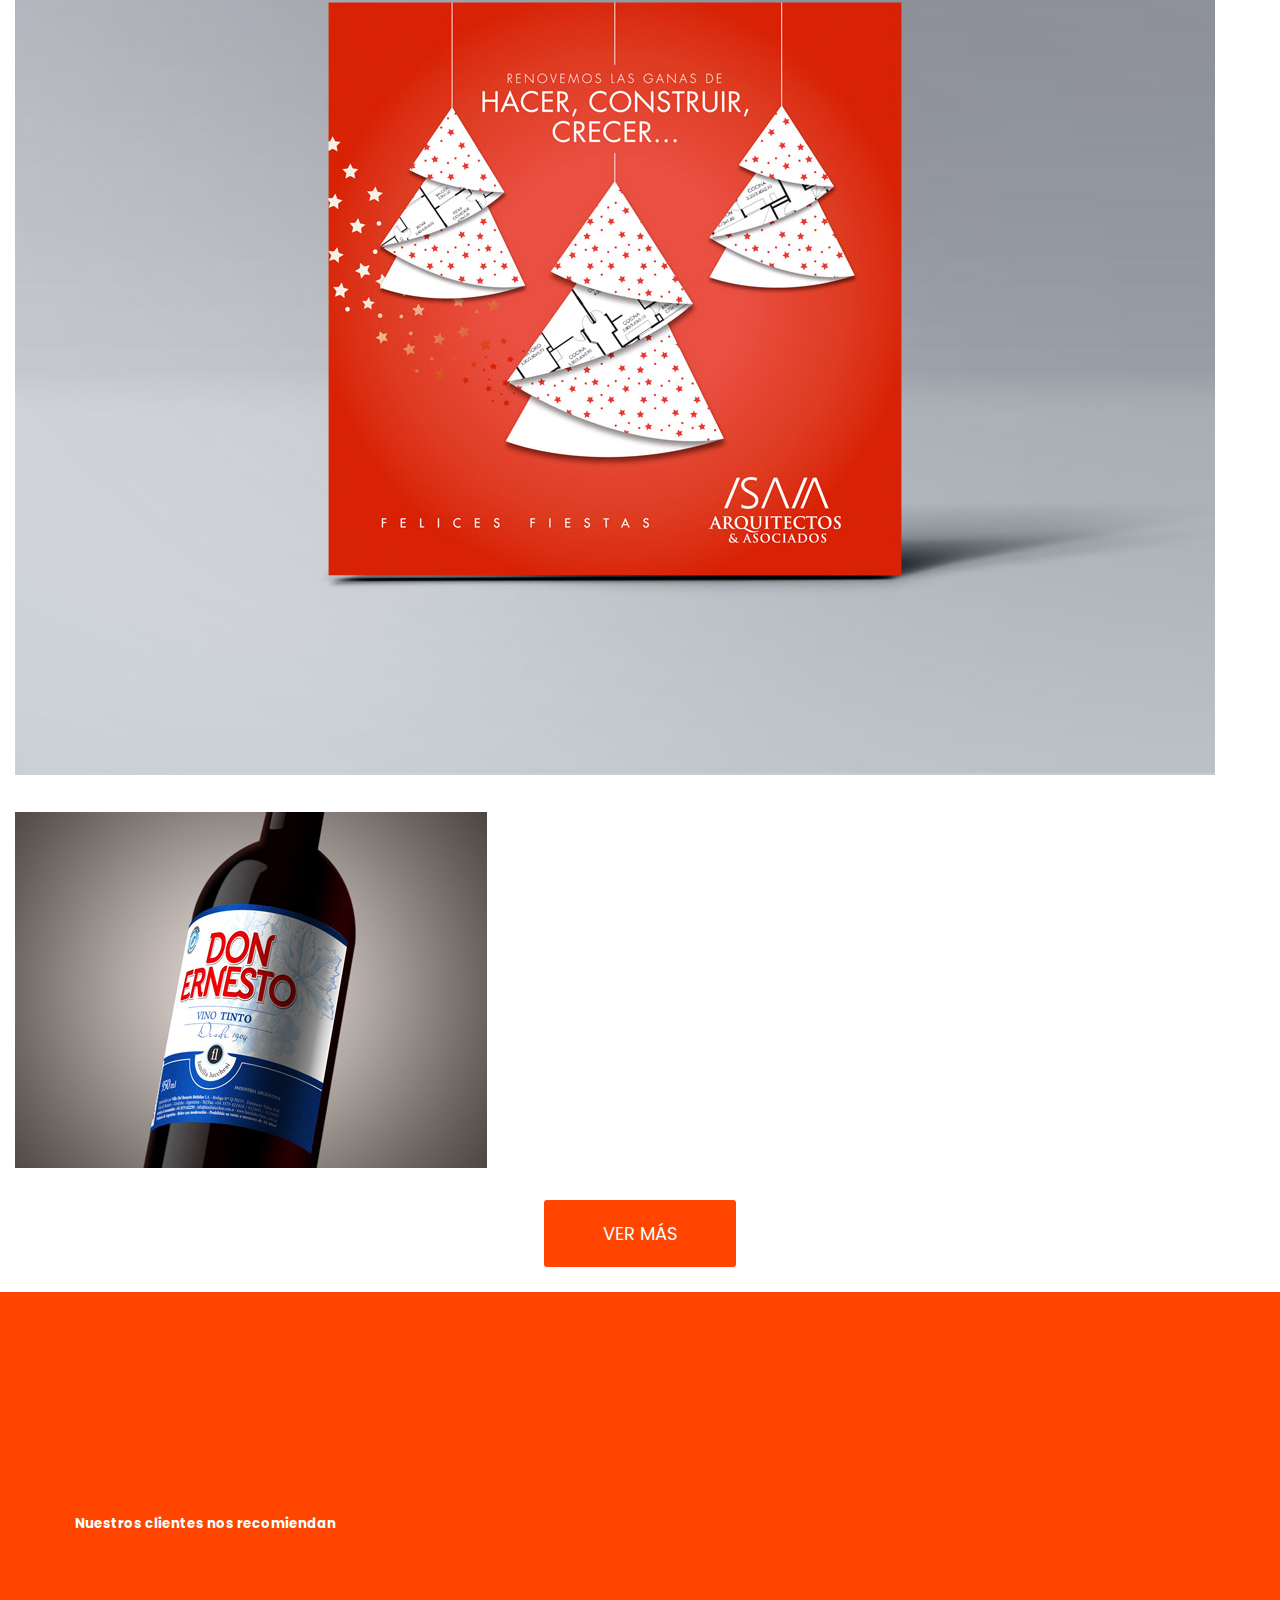
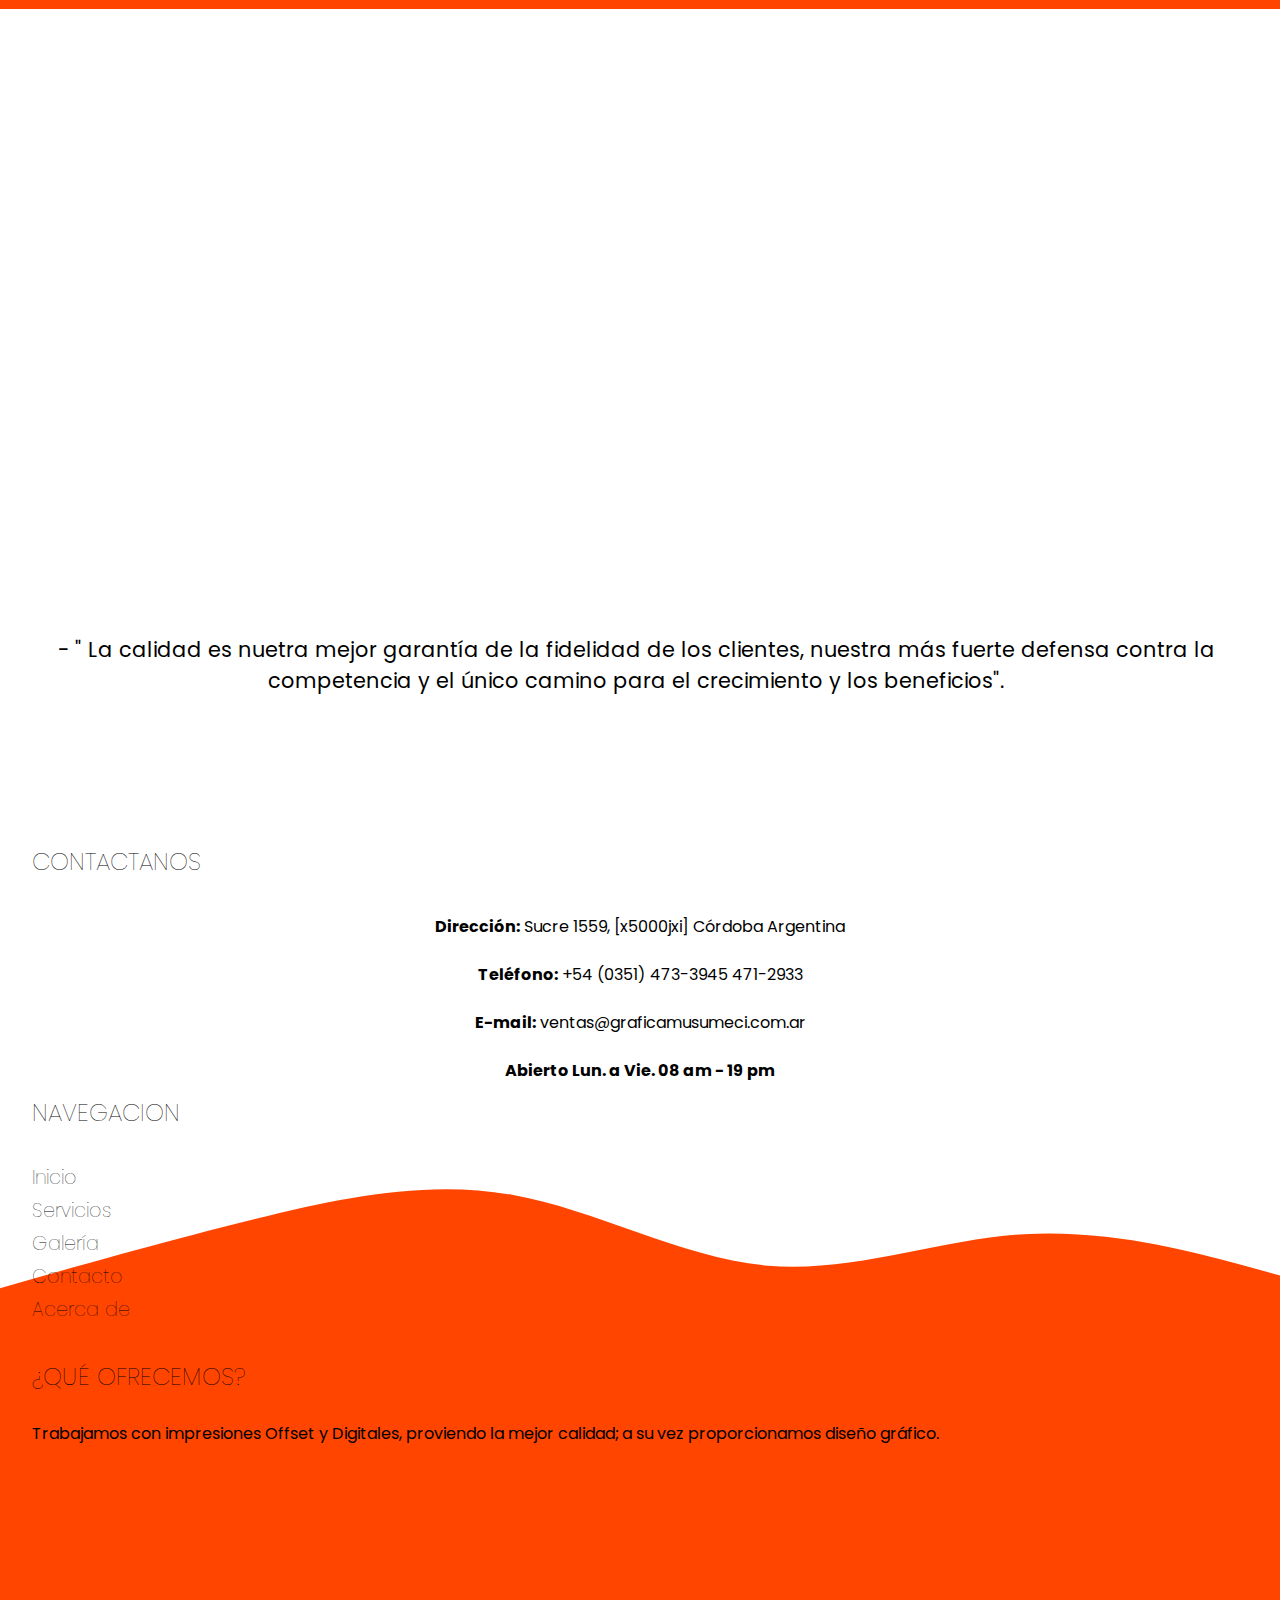
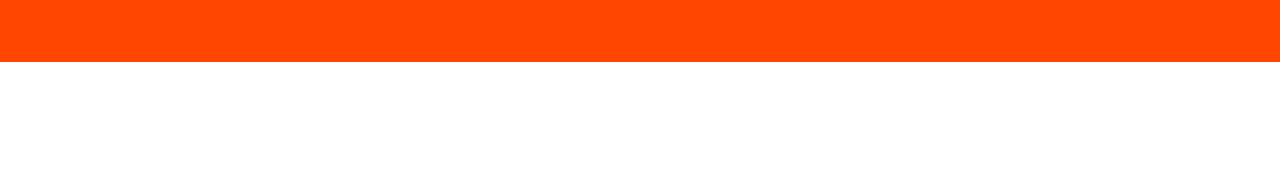
==== commit 01ecfe64: "PFMusumeci" ====
--- a/index.html
+++ b/index.html
@@ -4,6 +4,8 @@
     <meta charset="UTF-8">
     <meta http-equiv="X-UA-Compatible" content="IE=edge">
     <meta name="viewport" content="width=device-width, initial-scale=1.0">
+    <meta name="keywords" content="grafica, graficamusumeci, impresion, imprimir">
+    <meta name="description" content="Somos una empresa familiar encargada de la impresión de buena calidad y comprometiendonos con los pedidos, garantizando la satisfacción del cliente.">
     <title>Gráfica Musumeci | Inicio</title>
     <link rel="shortcut icon" href="./assets/image/favicon.ico" type="/image/x-icon">
     <link rel="stylesheet" href="https://cdnjs.cloudflare.com/ajax/libs/font-awesome/6.3.0/css/all.min.css"
@@ -23,7 +25,7 @@
             </div>
             <div class="row">
                 <div class="flex-lg-row d-flex justify-content-center logo">
-                    <a href="./index.html"><img src="./assets/image/logo.png" alt="logo"></img></a>
+                    <a href="./index.html"><img src="./assets/image/logo.png" alt="Logo Gráfica Musumeci"></img></a>
                 </div>
             </div>
             <div class="collapse-lg" id="navbarToggleExternalContent">
@@ -93,29 +95,29 @@
         </section>
 
         <section class="bg-light bg-gradiant" style="--bs-bg-opacity: .3;" id="queOfrecemosIndex">
-            <h2 class="display-4 text-center queOfrecemos" data-aos="fade-up" data-aos-duration="1500" data-aos-duration="1500">¿que ofrecemos?</h2>
+            <h2 class="display-4 text-center queOfrecemos" data-aos="fade-down" data-aos-duration="1500" data-aos-duration="1500">¿que ofrecemos?</h2>
             <div class="card-group">
                 <div class="card" data-aos="fade-down" data-aos-duration="1500">
-                    <img src="./assets/image/impresionoffset.jpg" class="card-img-top" alt="impresionoffset">
+                    <img src="./assets/image/impresionoffset.jpg" class="card-img-top" alt="Máquinas de impresión offset">
                     <div class="card-body">
-                        <h5 class="card-title display-6 text-center">impresión offset</h5>
+                        <h1 class="card-title display-6 text-center">impresión offset</h1>
                         <p class="card-text text-muted">La más utilizado en las grandes tiradas de volumen, gran calidad, rapidez y
                             bajo costo.</p>
                     </div>
                 </div>
                 <div class="card" data-aos="fade-down" data-aos-duration="1500">
-                    <img src="./assets/image/impresiondigital.jpg" class="card-img-top" alt="impresiondigital">
+                    <img src="./assets/image/impresiondigital.jpg" class="card-img-top" alt="Máquinas de impresión digital">
                     <div class="card-body">
-                        <h5 class="card-title display-6 text-center">impresión digital</h5>
+                        <h1 class="card-title display-6 text-center">impresión digital</h1>
                         <p class="card-text text-muted">Ideal para proyectos de impresión de bajo volumen y tiempos de entrega
                             cortos por la disponibilidad casi
                             inmediata de los impresos.</p>
                     </div>
                 </div>
                 <div class="card" data-aos="fade-down" data-aos-duration="1500">
-                    <img src="./assets/image/diseñografico.jpg" class="card-img-top" alt="diseñografico">
+                    <img src="./assets/image/diseñografico.jpg" class="card-img-top" alt="Servicio de diseño gráfico">
                     <div class="card-body">
-                        <h5 class="card-title display-6 text-center">diseño gráfico</h5>
+                        <h1 class="card-title display-6 text-center">diseño gráfico</h1>
                         <p class="card-text text-muted">Podemos ayudarlo a crear sus productos de cero, o bien asesorar para que
                             sean confeccionado de forma correcta y
                             una producción sin problemas posteriores.</p>
@@ -127,10 +129,10 @@
         <section class="bg-light" style="--bs-bg-opacity: .3;">
             <h2 class="display-4 text-center algunosProductos" data-aos="fade-down" data-aos-duration="1500">algunos de nuestros productos</h2>
             <div class="row">
-                <img src="./assets/image/producto1.jpg" class="img-fluid productos col-lg-3 col-md-6" alt="producto_1">
-                <img src="./assets/image/producto2.jpg" class="img-fluid productos col-lg-3 col-md-6" alt="producto_2">
-                <img src="./assets/image/producto3.jpg" class="img-fluid productos col-lg-3 col-md-6" alt="producto_3">
-                <img src="./assets/image/producto4.jpg" class="img-fluid productos col-lg-3 col-md-6" alt="producto_4">
+                <img src="./assets/image/producto1.jpg" class="img-fluid productos col-lg-3 col-md-6" alt="Folleto">
+                <img src="./assets/image/producto2.jpg" class="img-fluid productos col-lg-3 col-md-6" alt="Producto ofrecido Tarjeta">
+                <img src="./assets/image/producto3.jpg" class="img-fluid productos col-lg-3 col-md-6" alt="Tarjeta Grande">
+                <img src="./assets/image/producto4.jpg" class="img-fluid productos col-lg-3 col-md-6" alt="Etiqueta de vino">
             </div>
             <div class="verMas-contenedor">
                 <a href="./pages/galeria.html" class="verMas d-block">ver más</a>
@@ -163,7 +165,7 @@
     </main> 
 
     <footer class="foot">
-        <div class="row">
+        <div class="row fondo">
             <article class="col-sm-12 col-lg-4">
                 <a href="./pages/contacto.html#formulario" class="d-block text-center">CONTACTANOS</a>
                 <ul class="foot-contacto">
@@ -202,14 +204,16 @@
                     <p>
                         Copyright <strong>©</strong> 2023
                     </p>
+                    
                     <hr>
-                    <p class="text-muted copyright-derechos">
+                    <p class="copyright-derechos">
                         Todos los derechos reservados
                     </p>
                 </div>
             </div>
         </div>
     </footer>
+    
     <a href="#top" class="arrow-up"><i class="fa-solid fa-arrow-up fa-xl"></i></a>
 
     <script src="https://cdn.jsdelivr.net/npm/@popperjs/core@2.11.6/dist/umd/popper.min.js"
--- a/assets/css/styles.css
+++ b/assets/css/styles.css
@@ -44,7 +44,7 @@
   font-weight: 550;
 }
 .navbar .nav-link:hover {
-  color: orangered;
+  color: #ff4500;
   transition: 0.6s;
 }
 .navbar .navbar-toggler {
@@ -111,7 +111,7 @@
   margin: 10px;
   padding: 20px;
   text-align: center;
-  background-color: orangered;
+  background-color: #ff4500;
   width: 12rem;
   border-radius: 3px;
   text-transform: uppercase;
@@ -126,7 +126,7 @@
 
 .beneficios-titulos {
   margin-top: 15px;
-  background-color: orangered;
+  background-color: #ff4500;
   color: azure;
 }
 .beneficios-titulos h3 {
@@ -154,7 +154,7 @@
 .fa-truck-fast,
 .fa-up-right-and-down-left-from-center,
 .fa-comment-dots {
-  color: orangered;
+  color: #ff4500;
   padding-right: 2rem;
   padding-top: 3rem;
 }
@@ -189,8 +189,7 @@
 }
 
 .frase-contenedor {
-  box-shadow: 0 0 5px #000;
-  padding-bottom: 60px;
+  padding-bottom: 75px;
 }
 
 .frase-titulo {
@@ -210,18 +209,48 @@
 }
 
 .foot {
+  width: 100%;
+  height: 700px;
   margin-top: 3px;
   padding: 2rem;
-  background-color: #eceeed;
+  background-image: url(../image/fondoFooter.svg);
+  background-size: cover;
+  background-repeat: no-repeat;
+  background-position: 50% 50%;
+}
+@media screen and (max-width: 1377px) {
+  .foot {
+    height: 850px;
+  }
+}
+@media screen and (max-width: 1200px) {
+  .foot {
+    height: 850px;
+  }
+}
+@media screen and (max-width: 992px) {
+  .foot {
+    height: 1100px;
+  }
+}
+@media screen and (max-width: 768px) {
+  .foot {
+    height: 1100px;
+  }
+}
+@media screen and (max-width: 576px) {
+  .foot {
+    height: 1270px;
+  }
 }
 .foot a {
-  color: orangered;
+  color: #000;
   font-size: 1.5rem;
   font-weight: lighter;
 }
 
 .foot a:hover {
-  color: #000;
+  color: #ff4500;
   transition: 0.6s;
 }
 
@@ -234,6 +263,7 @@
   padding-top: 1.5rem;
   list-style: none;
   line-height: 3rem;
+  text-align: center;
 }
 
 .foot-navegacion {
@@ -246,9 +276,10 @@
 }
 
 .copyright {
-  padding-top: 3rem;
-  text-align: center;
-  line-height: 0.5rem;
+  padding-top: 17rem;
+  color: azure;
+  text-align: center;
+  line-height: 1em;
 }
 
 .copyright-derechos {
@@ -278,12 +309,9 @@
 .col {
   padding: 5rem;
 }
-.col h4 {
-  margin-bottom: 3rem;
-}
 
 .parallax-servicios {
-  box-shadow: 0 4px 5px rgba(0, 0, 0, 0.4);
+  margin-bottom: 75px;
 }
 
 .galeria-titulo {
@@ -299,7 +327,7 @@
   color: #000;
 }
 .nav-pills .nav-link.active {
-  background-color: orangered;
+  background-color: #ff4500;
   border-radius: 3px;
 }
 
@@ -316,7 +344,7 @@
   background-image: url(../image/background1.jpg);
   background-size: cover;
   filter: grayscale(0.5);
-  box-shadow: 0 4px 5px rgba(0, 0, 0, 0.4);
+  margin-bottom: 75px;
 }
 .parallax2 a {
   color: white;
@@ -349,9 +377,10 @@
   padding-right: 5rem;
   padding-bottom: 5rem;
 }
-.formulario-contenedor h2 {
+.formulario-contenedor h1 {
   text-align: center;
   padding-bottom: 2rem;
+  font-size: 35px;
 }
 
 #formulario {
@@ -359,11 +388,14 @@
   flex-direction: column;
 }
 #formulario input {
-  margin: 0.3rem;
+  margin: 5px;
+  padding: 10px 20px 10px 20px;
+  border: 20px;
+  border-radius: 20px;
 }
 
 .parallax-contacto {
-  box-shadow: 0 4px 5px rgba(0, 0, 0, 0.4);
+  margin-bottom: 75px;
 }
 
 .cotizacion-titulo {
@@ -377,19 +409,13 @@
 }
 .cotizacion-formulario h2 {
   text-align: center;
-  padding-bottom: 2rem;
+  padding-bottom: 0rem;
 }
 .cotizacion-formulario input {
-  margin: 0.3rem;
-}
-
-.formulario-descripcion {
-  padding-bottom: 50px;
-}
-
-.cotizacion-main {
-  box-shadow: 0 2px 5px rgba(0, 0, 0, 0.4);
-  margin-bottom: 2px;
+  margin: 5px;
+  padding: 10px 20px 10px 20px;
+  border: 20px;
+  border-radius: 20px;
 }
 
 .acercade-titulo {
@@ -399,6 +425,11 @@
 .acercade1 {
   margin: 3rem;
 }
+@media screen and (max-width: 768px) {
+  .acercade1 {
+    margin: 0;
+  }
+}
 .acercade1 h2 {
   text-align: center;
   padding-bottom: 2.4rem;
@@ -406,6 +437,11 @@
 
 .acercade2 {
   margin: 50px;
+}
+@media screen and (max-width: 768px) {
+  .acercade2 {
+    margin: 0;
+  }
 }
 .acercade2 h2 {
   text-align: center;
@@ -422,8 +458,4 @@
   padding-bottom: 2.4rem;
 }
 
-.main-acercade {
-  box-shadow: 0 4px 5px rgba(0, 0, 0, 0.4);
-}
-
 /*# sourceMappingURL=styles.css.map */
